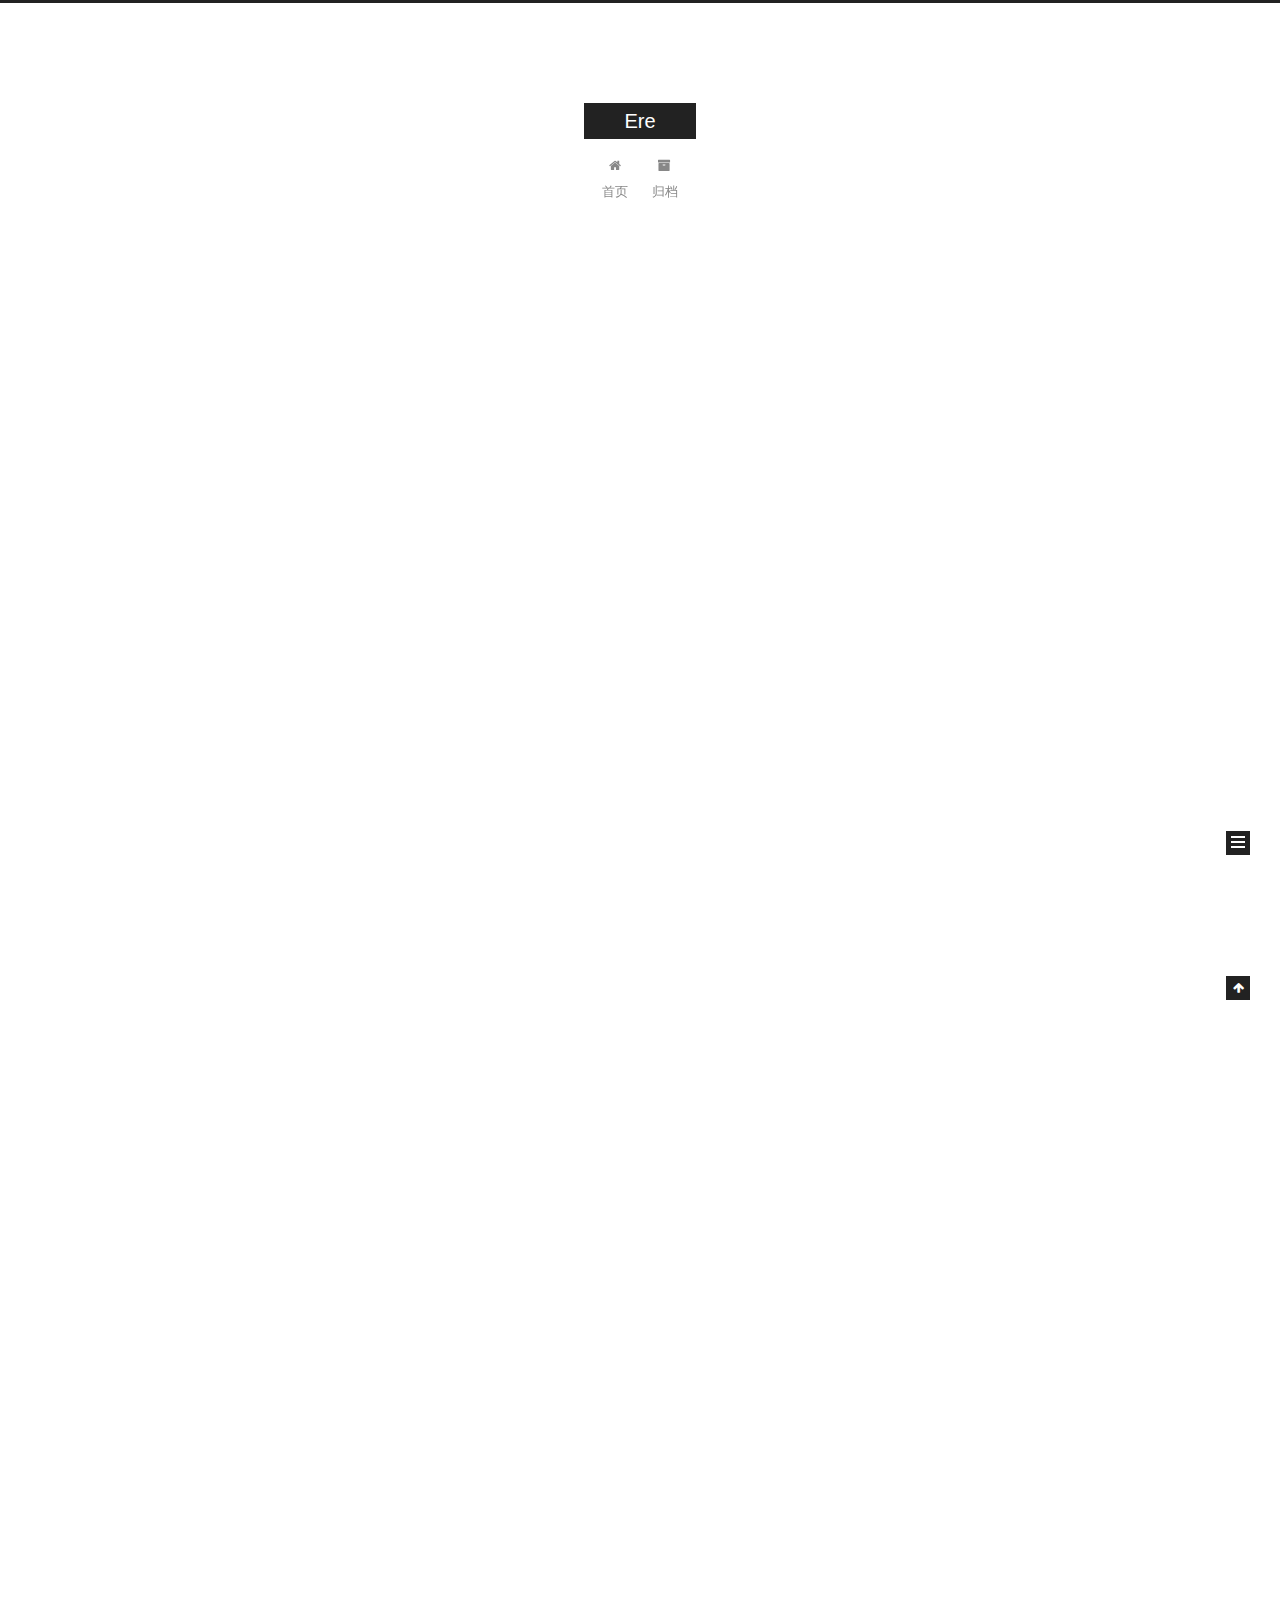
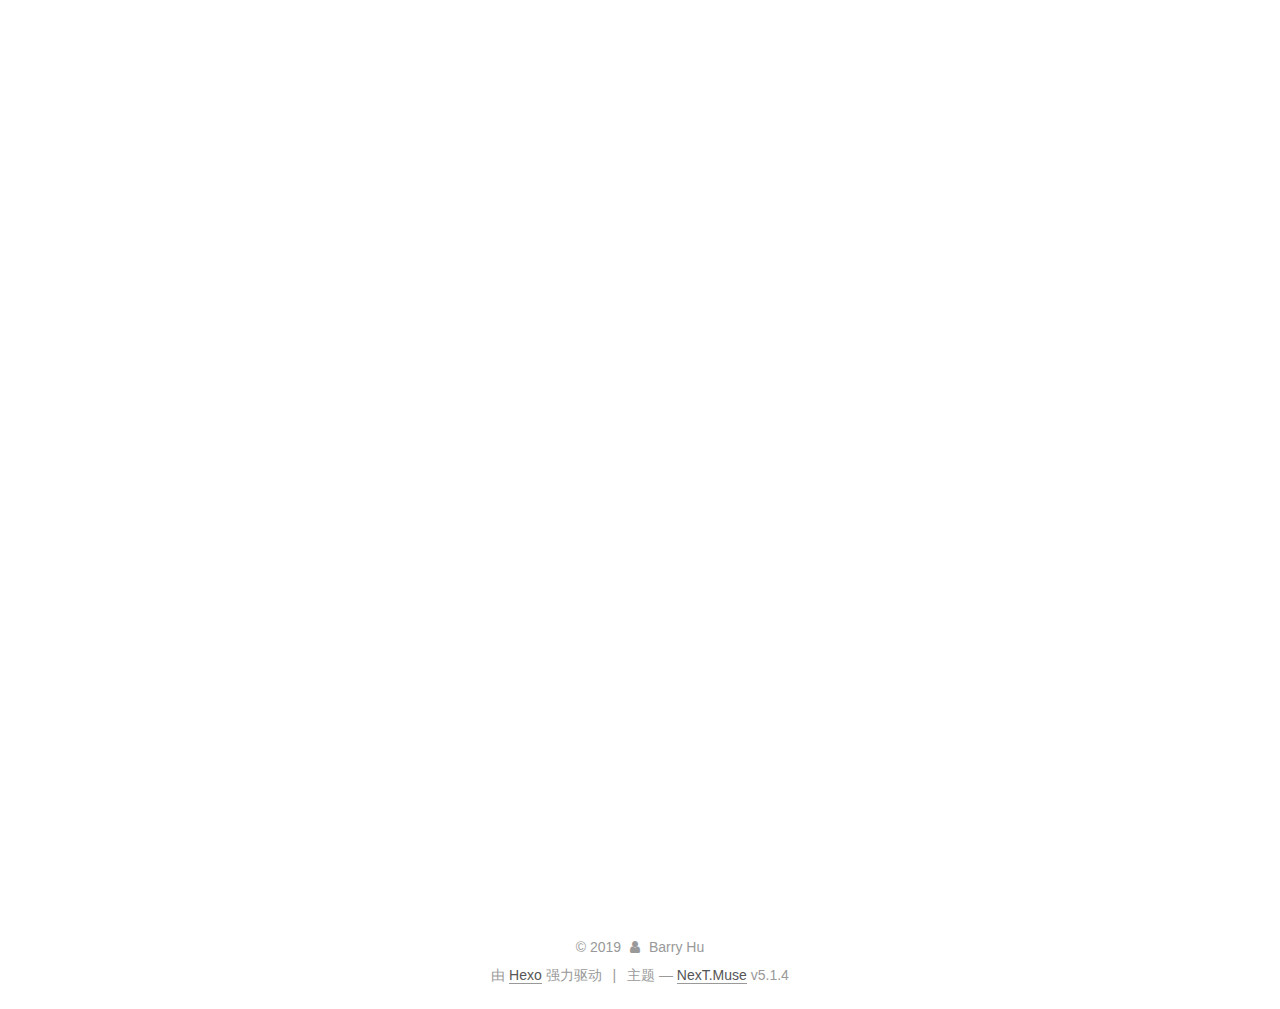
==== index.html @ e0286303 "Site updated: 2019-08-03 18:31:35" ====
<!DOCTYPE html>



  


<html class="theme-next muse use-motion" lang="zh-Hans">
<head><meta name="generator" content="Hexo 3.9.0">
  <meta charset="UTF-8">
<meta http-equiv="X-UA-Compatible" content="IE=edge">
<meta name="viewport" content="width=device-width, initial-scale=1, maximum-scale=1">
<meta name="theme-color" content="#222">









<meta http-equiv="Cache-Control" content="no-transform">
<meta http-equiv="Cache-Control" content="no-siteapp">
















  
  
  <link href="/lib/fancybox/source/jquery.fancybox.css?v=2.1.5" rel="stylesheet" type="text/css">







<link href="/lib/font-awesome/css/font-awesome.min.css?v=4.6.2" rel="stylesheet" type="text/css">

<link href="/css/main.css?v=5.1.4" rel="stylesheet" type="text/css">


  <link rel="apple-touch-icon" sizes="180x180" href="/images/apple-touch-icon-next.png?v=5.1.4">


  <link rel="icon" type="image/png" sizes="32x32" href="/images/favicon-32x32-next.png?v=5.1.4">


  <link rel="icon" type="image/png" sizes="16x16" href="/images/favicon-16x16-next.png?v=5.1.4">


  <link rel="mask-icon" href="/images/logo.svg?v=5.1.4" color="#222">





  <meta name="keywords" content="Hexo, NexT">










<meta property="og:type" content="website">
<meta property="og:title" content="Ere">
<meta property="og:url" content="http://yoursite.com/index.html">
<meta property="og:site_name" content="Ere">
<meta property="og:locale" content="zh-Hans">
<meta name="twitter:card" content="summary">
<meta name="twitter:title" content="Ere">



<script type="text/javascript" id="hexo.configurations">
  var NexT = window.NexT || {};
  var CONFIG = {
    root: '/',
    scheme: 'Muse',
    version: '5.1.4',
    sidebar: {"position":"left","display":"post","offset":12,"b2t":false,"scrollpercent":false,"onmobile":false},
    fancybox: true,
    tabs: true,
    motion: {"enable":true,"async":false,"transition":{"post_block":"fadeIn","post_header":"slideDownIn","post_body":"slideDownIn","coll_header":"slideLeftIn","sidebar":"slideUpIn"}},
    duoshuo: {
      userId: '0',
      author: '博主'
    },
    algolia: {
      applicationID: '',
      apiKey: '',
      indexName: '',
      hits: {"per_page":10},
      labels: {"input_placeholder":"Search for Posts","hits_empty":"We didn't find any results for the search: ${query}","hits_stats":"${hits} results found in ${time} ms"}
    }
  };
</script>



  <link rel="canonical" href="http://yoursite.com/">





  <title>Ere</title>
  








</head>

<body itemscope itemtype="http://schema.org/WebPage" lang="zh-Hans">

  
  
    
  

  <div class="container sidebar-position-left 
  page-home">
    <div class="headband"></div>

    <header id="header" class="header" itemscope itemtype="http://schema.org/WPHeader">
      <div class="header-inner"><div class="site-brand-wrapper">
  <div class="site-meta ">
    

    <div class="custom-logo-site-title">
      <a href="/" class="brand" rel="start">
        <span class="logo-line-before"><i></i></span>
        <span class="site-title">Ere</span>
        <span class="logo-line-after"><i></i></span>
      </a>
    </div>
      
        <p class="site-subtitle"></p>
      
  </div>

  <div class="site-nav-toggle">
    <button>
      <span class="btn-bar"></span>
      <span class="btn-bar"></span>
      <span class="btn-bar"></span>
    </button>
  </div>
</div>

<nav class="site-nav">
  

  
    <ul id="menu" class="menu">
      
        
        <li class="menu-item menu-item-home">
          <a href="/" rel="section">
            
              <i class="menu-item-icon fa fa-fw fa-home"></i> <br>
            
            首页
          </a>
        </li>
      
        
        <li class="menu-item menu-item-archives">
          <a href="/archives/" rel="section">
            
              <i class="menu-item-icon fa fa-fw fa-archive"></i> <br>
            
            归档
          </a>
        </li>
      

      
    </ul>
  

  
</nav>



 </div>
    </header>

    <main id="main" class="main">
      <div class="main-inner">
        <div class="content-wrap">
          <div id="content" class="content">
            
  <section id="posts" class="posts-expand">
    
      

  

  
  
  

  <article class="post post-type-normal" itemscope itemtype="http://schema.org/Article">
  
  
  
  <div class="post-block">
    <link itemprop="mainEntityOfPage" href="http://yoursite.com/2019/08/03/hello-world/">

    <span hidden itemprop="author" itemscope itemtype="http://schema.org/Person">
      <meta itemprop="name" content="Barry Hu">
      <meta itemprop="description" content>
      <meta itemprop="image" content="/images/avatar.gif">
    </span>

    <span hidden itemprop="publisher" itemscope itemtype="http://schema.org/Organization">
      <meta itemprop="name" content="Ere">
    </span>

    
      <header class="post-header">

        
        
          <h1 class="post-title" itemprop="name headline">
                
                <a class="post-title-link" href="/2019/08/03/hello-world/" itemprop="url">Hello World</a></h1>
        

        <div class="post-meta">
          <span class="post-time">
            
              <span class="post-meta-item-icon">
                <i class="fa fa-calendar-o"></i>
              </span>
              
                <span class="post-meta-item-text">发表于</span>
              
              <time title="创建于" itemprop="dateCreated datePublished" datetime="2019-08-03T15:18:58+08:00">
                2019-08-03
              </time>
            

            

            
          </span>

          

          
            
          

          
          

          

          

          

        </div>
      </header>
    

    
    
    
    <div class="post-body" itemprop="articleBody">

      
      

      
        
          
            <p>起因是我在上操作系统实验课的时候遇到一些问题疑惑了好久，最后在一个学长的个人博客中得到了启发，所以想把各种各样的事情写进博客中，一来是为了方便后人，二来也是为自己以后留一个存档，万一哪天要用到呢。</p>
<p>由于各种各样的原因，我把我准备搭建博客的计划鸽了好久，也算是从零开始的计划吧，那就从部署博客开始写起吧。</p>
<h2 id="安装该安装的"><a href="#安装该安装的" class="headerlink" title="安装该安装的"></a>安装该安装的</h2><p>首先我使用的是hexo框架，而在hexo官网上写着，首先需要安装git和nodejs，反正照着安装就是了。</p>
<h3 id="Git"><a href="#Git" class="headerlink" title="Git"></a>Git</h3><p>每一个git使用者都绕不开的软件<a href="https://git-scm.com/" target="_blank" rel="noopener">git</a></p>
<p>只后就是一路next，完成后打开git。在这之后是绑定我们本地仓库和github之间的联系。这里输入你github上的email账号</p>
<figure class="highlight bash"><table><tr><td class="gutter"><pre><span class="line">1</span><br></pre></td><td class="code"><pre><span class="line">$ ssh-keygen-t rsa-C <span class="string">"XXXXXX@youremail.com"</span></span><br></pre></td></tr></table></figure>

<p>没有报错成功创建之后就可以进入下一步了</p>
<p>一般情况下.ssh文件夹创建在C/User/username 中，打开.ssh文件夹，找到id_rsa文件，可能有两个，找到格式如下的</p>
<p>ssh-rsa</p>
<p>AAAAB3NzaC1yc2EAAAADAQABAAABAQDIskXqZF3SSFtACK6zoNGJabikTBC3kig6+4j4dCq1tswhA9YkuJCi0WpRmGYWBQ67dyT2or7RedFZlULLZN3nL6AWlo5V2jRXw4WQxCon2rU1p122wmiTzqYOfsykjwullWV4bYcZU4n77A4/9WwlSqZCpEbcdwV8IMkvwfJUInSWqTvmYMcKTWu8yad5DZ2v7LBWfgsL/Tfx7aEB8UjDNJ6SPw30Yijy+62YrftYGgbuwoiL9hDNGO2LfjgOkglHTBJaZe31uQLLWc5uCzd+7Dgh7RaKMmeuz2Uv7yqm/IEU9jH8cPMR9YRPIhmzg38G2s9ILn27QqW9j1hrFY1V <a href="mailto:15229020556@163.com" target="_blank" rel="noopener">15229020556@163.com</a></p>
<p>有了密钥之后登陆github网站。在个人设置中找到SSH and GPG keys</p>
<p><img src="/2019/08/03/hello-world/QQ%E6%88%AA%E5%9B%BE20190803163528.png" alt="QQ截图20190803163528"></p>
<p>此处新建new key，名字随意，内容为刚刚.ssh文件夹内其中的内容</p>
<p><img src="/2019/08/03/hello-world/QQ%E6%88%AA%E5%9B%BE20190803163644.png" alt="QQ截图20190803163644"></p>
<p>之后尝试是否绑定成功</p>
<figure class="highlight plain"><table><tr><td class="gutter"><pre><span class="line">1</span><br></pre></td><td class="code"><pre><span class="line">$ ssh -T github@github.com</span><br></pre></td></tr></table></figure>

<p>若内容出现You’ve successfuilly authticated,but Github does not provide shell accedd，则表示已经成功,接下来设置一些其他的信息</p>
<figure class="highlight plain"><table><tr><td class="gutter"><pre><span class="line">1</span><br><span class="line">2</span><br></pre></td><td class="code"><pre><span class="line">$ git config --global user.name &quot;yourname&quot;</span><br><span class="line">$ git config --global user.emal &quot;youremail&quot;</span><br></pre></td></tr></table></figure>

<p>git部分就到此为止了</p>
<h3 id="Nodejs"><a href="#Nodejs" class="headerlink" title="Nodejs"></a>Nodejs</h3><p>老样子，一键下载，这里最好是在Nodejs中文网下载，在官网下载速度比较慢。<a href="http://nodejs.cn/" target="_blank" rel="noopener">Nodejs</a></p>
<h3 id="Hexo"><a href="#Hexo" class="headerlink" title="Hexo"></a>Hexo</h3><p>官方网站在<a href="https://hexo.io/zh-cn/" target="_blank" rel="noopener">这里</a>，你也可以去了解一下你想要了解的信息。还是先下载。</p>
<figure class="highlight bash"><table><tr><td class="gutter"><pre><span class="line">1</span><br></pre></td><td class="code"><pre><span class="line">$ npm install hexo -g</span><br></pre></td></tr></table></figure>

<p>正常安装完就行</p>
<h2 id="Hexo部署"><a href="#Hexo部署" class="headerlink" title="Hexo部署"></a>Hexo部署</h2><p>首先找到一个你想要在本地部署的文件夹，例如D/blog，在控制台转到此目录，初始化博客</p>
<figure class="highlight plain"><table><tr><td class="gutter"><pre><span class="line">1</span><br></pre></td><td class="code"><pre><span class="line">$ hexo init</span><br></pre></td></tr></table></figure>

<p>之后就能开始使用了</p>
<figure class="highlight plain"><table><tr><td class="gutter"><pre><span class="line">1</span><br><span class="line">2</span><br></pre></td><td class="code"><pre><span class="line">$ hexo g # 生成</span><br><span class="line">$ hexo s # 启动服务</span><br></pre></td></tr></table></figure>

<p>一般情况在，此时在<a href="https://localhost:4000就能看到你博客的内容了。" target="_blank" rel="noopener">https://localhost:4000就能看到你博客的内容了。</a></p>
<p>之后需要将它部署到github上，在github上新建仓库，并找到ssh</p>
<p><img src="/2019/08/03/hello-world/QQ%E6%88%AA%E5%9B%BE20190803165729.png" alt="QQ截图20190803165729"></p>
<p>再找到根目录中的_config.yml中的deploy部分</p>
<figure class="highlight plain"><table><tr><td class="gutter"><pre><span class="line">1</span><br><span class="line">2</span><br><span class="line">3</span><br><span class="line">4</span><br></pre></td><td class="code"><pre><span class="line">deploy:</span><br><span class="line">  type: git</span><br><span class="line">  repository: git@github.com:NuRong-Ere/NuRong-Ere.github.io.git</span><br><span class="line">  branch: master</span><br></pre></td></tr></table></figure>

<p>最后部署</p>
<figure class="highlight plain"><table><tr><td class="gutter"><pre><span class="line">1</span><br></pre></td><td class="code"><pre><span class="line">hexo d</span><br></pre></td></tr></table></figure>

<h2 id="常见Hexo命令"><a href="#常见Hexo命令" class="headerlink" title="常见Hexo命令"></a>常见Hexo命令</h2><figure class="highlight plain"><table><tr><td class="gutter"><pre><span class="line">1</span><br><span class="line">2</span><br><span class="line">3</span><br><span class="line">4</span><br><span class="line">5</span><br><span class="line">6</span><br><span class="line">7</span><br><span class="line">8</span><br><span class="line">9</span><br><span class="line">10</span><br></pre></td><td class="code"><pre><span class="line">hexo new &quot;postName&quot; #新建文章</span><br><span class="line">hexo new page &quot;pageName&quot; #新建页面</span><br><span class="line">hexo generate #生成静态页面至public目录</span><br><span class="line">hexo server #开启预览访问端口（默认端口4000，&apos;ctrl + c&apos;关闭server）</span><br><span class="line">hexo deploy #部署到GitHub</span><br><span class="line">hexo help  # 查看帮助</span><br><span class="line">hexo version  #查看Hexo的版本</span><br><span class="line"></span><br><span class="line">hexo s -g #生成并本地预览</span><br><span class="line">hexo d -g #生成并上传</span><br></pre></td></tr></table></figure>


          
        
      
    </div>
    
    
    

    

    

    

    <footer class="post-footer">
      

      

      

      
      
        <div class="post-eof"></div>
      
    </footer>
  </div>
  
  
  
  </article>


    
  </section>

  


          </div>
          


          

        </div>
        
          
  
  <div class="sidebar-toggle">
    <div class="sidebar-toggle-line-wrap">
      <span class="sidebar-toggle-line sidebar-toggle-line-first"></span>
      <span class="sidebar-toggle-line sidebar-toggle-line-middle"></span>
      <span class="sidebar-toggle-line sidebar-toggle-line-last"></span>
    </div>
  </div>

  <aside id="sidebar" class="sidebar">
    
    <div class="sidebar-inner">

      

      

      <section class="site-overview-wrap sidebar-panel sidebar-panel-active">
        <div class="site-overview">
          <div class="site-author motion-element" itemprop="author" itemscope itemtype="http://schema.org/Person">
            
              <p class="site-author-name" itemprop="name">Barry Hu</p>
              <p class="site-description motion-element" itemprop="description"></p>
          </div>

          <nav class="site-state motion-element">

            
              <div class="site-state-item site-state-posts">
              
                <a href="/archives/">
              
                  <span class="site-state-item-count">1</span>
                  <span class="site-state-item-name">日志</span>
                </a>
              </div>
            

            

            

          </nav>

          

          

          
          

          
          

          

        </div>
      </section>

      

      

    </div>
  </aside>


        
      </div>
    </main>

    <footer id="footer" class="footer">
      <div class="footer-inner">
        <div class="copyright">&copy; <span itemprop="copyrightYear">2019</span>
  <span class="with-love">
    <i class="fa fa-user"></i>
  </span>
  <span class="author" itemprop="copyrightHolder">Barry Hu</span>

  
</div>


  <div class="powered-by">由 <a class="theme-link" target="_blank" href="https://hexo.io">Hexo</a> 强力驱动</div>



  <span class="post-meta-divider">|</span>



  <div class="theme-info">主题 &mdash; <a class="theme-link" target="_blank" href="https://github.com/iissnan/hexo-theme-next">NexT.Muse</a> v5.1.4</div>




        







        
      </div>
    </footer>

    
      <div class="back-to-top">
        <i class="fa fa-arrow-up"></i>
        
      </div>
    

    

  </div>

  

<script type="text/javascript">
  if (Object.prototype.toString.call(window.Promise) !== '[object Function]') {
    window.Promise = null;
  }
</script>









  












  
  
    <script type="text/javascript" src="/lib/jquery/index.js?v=2.1.3"></script>
  

  
  
    <script type="text/javascript" src="/lib/fastclick/lib/fastclick.min.js?v=1.0.6"></script>
  

  
  
    <script type="text/javascript" src="/lib/jquery_lazyload/jquery.lazyload.js?v=1.9.7"></script>
  

  
  
    <script type="text/javascript" src="/lib/velocity/velocity.min.js?v=1.2.1"></script>
  

  
  
    <script type="text/javascript" src="/lib/velocity/velocity.ui.min.js?v=1.2.1"></script>
  

  
  
    <script type="text/javascript" src="/lib/fancybox/source/jquery.fancybox.pack.js?v=2.1.5"></script>
  


  


  <script type="text/javascript" src="/js/src/utils.js?v=5.1.4"></script>

  <script type="text/javascript" src="/js/src/motion.js?v=5.1.4"></script>



  
  

  

  


  <script type="text/javascript" src="/js/src/bootstrap.js?v=5.1.4"></script>



  


  




	





  





  












  





  

  

  

  
  

  

  

  

</body>
</html>
---- css/main.css ----
/* normalize.css v3.0.2 | MIT License | git.io/normalize */
html {
  font-family: sans-serif; /* 1 */
  -ms-text-size-adjust: 100%; /* 2 */
  -webkit-text-size-adjust: 100%; /* 2 */
}
body {
  margin: 0;
}
article,
aside,
details,
figcaption,
figure,
footer,
header,
hgroup,
main,
menu,
nav,
section,
summary {
  display: block;
}
audio,
canvas,
progress,
video {
  display: inline-block; /* 1 */
  vertical-align: baseline; /* 2 */
}
audio:not([controls]) {
  display: none;
  height: 0;
}
[hidden],
template {
  display: none;
}
a {
  background-color: transparent;
}
a:active,
a:hover {
  outline: 0;
}
abbr[title] {
  border-bottom: 1px dotted;
}
b,
strong {
  font-weight: bold;
}
dfn {
  font-style: italic;
}
h1 {
  font-size: 2em;
  margin: 0.67em 0;
}
mark {
  background: #ff0;
  color: #000;
}
small {
  font-size: 80%;
}
sub,
sup {
  font-size: 75%;
  line-height: 0;
  position: relative;
  vertical-align: baseline;
}
sup {
  top: -0.5em;
}
sub {
  bottom: -0.25em;
}
img {
  border: 0;
}
svg:not(:root) {
  overflow: hidden;
}
figure {
  margin: 1em 40px;
}
hr {
  -moz-box-sizing: content-box;
  box-sizing: content-box;
  height: 0;
}
pre {
  overflow: auto;
}
code,
kbd,
pre,
samp {
  font-family: monospace, monospace;
  font-size: 1em;
}
button,
input,
optgroup,
select,
textarea {
  color: inherit; /* 1 */
  font: inherit; /* 2 */
  margin: 0; /* 3 */
}
button {
  overflow: visible;
}
button,
select {
  text-transform: none;
}
button,
html input[type="button"],
input[type="reset"],
input[type="submit"] {
  -webkit-appearance: button; /* 2 */
  cursor: pointer; /* 3 */
}
button[disabled],
html input[disabled] {
  cursor: default;
}
button::-moz-focus-inner,
input::-moz-focus-inner {
  border: 0;
  padding: 0;
}
input {
  line-height: normal;
}
input[type="checkbox"],
input[type="radio"] {
  box-sizing: border-box; /* 1 */
  padding: 0; /* 2 */
}
input[type="number"]::-webkit-inner-spin-button,
input[type="number"]::-webkit-outer-spin-button {
  height: auto;
}
input[type="search"] {
  -webkit-appearance: textfield; /* 1 */
  -moz-box-sizing: content-box;
  -webkit-box-sizing: content-box; /* 2 */
  box-sizing: content-box;
}
input[type="search"]::-webkit-search-cancel-button,
input[type="search"]::-webkit-search-decoration {
  -webkit-appearance: none;
}
fieldset {
  border: 1px solid #c0c0c0;
  margin: 0 2px;
  padding: 0.35em 0.625em 0.75em;
}
legend {
  border: 0; /* 1 */
  padding: 0; /* 2 */
}
textarea {
  overflow: auto;
}
optgroup {
  font-weight: bold;
}
table {
  border-collapse: collapse;
  border-spacing: 0;
}
td,
th {
  padding: 0;
}
::selection {
  background: #262a30;
  color: #fff;
}
body {
  position: relative;
  font-family: 'Lato', "PingFang SC", "Microsoft YaHei", sans-serif;
  font-size: 14px;
  line-height: 2;
  color: #555;
  background: #fff;
}
@media (max-width: 767px) {
  body {
    padding-right: 0 !important;
  }
}
@media (min-width: 768px) and (max-width: 991px) {
  body {
    padding-right: 0 !important;
  }
}
@media (min-width: 1600px) {
  body {
    font-size: 16px;
  }
}
h1,
h2,
h3,
h4,
h5,
h6 {
  margin: 0;
  padding: 0;
  font-weight: bold;
  line-height: 1.5;
  font-family: 'Lato', "PingFang SC", "Microsoft YaHei", sans-serif;
}
h2,
h3,
h4,
h5,
h6 {
  margin: 20px 0 15px;
}
h1 {
  font-size: 22px;
}
@media (max-width: 767px) {
  h1 {
    font-size: 18px;
  }
}
h2 {
  font-size: 20px;
}
@media (max-width: 767px) {
  h2 {
    font-size: 16px;
  }
}
h3 {
  font-size: 18px;
}
@media (max-width: 767px) {
  h3 {
    font-size: 14px;
  }
}
h4 {
  font-size: 16px;
}
@media (max-width: 767px) {
  h4 {
    font-size: 12px;
  }
}
h5 {
  font-size: 14px;
}
@media (max-width: 767px) {
  h5 {
    font-size: 10px;
  }
}
h6 {
  font-size: 12px;
}
@media (max-width: 767px) {
  h6 {
    font-size: 8px;
  }
}
p {
  margin: 0 0 20px 0;
}
a {
  color: #555;
  text-decoration: none;
  outline: none;
  border-bottom: 1px solid #999;
  word-wrap: break-word;
}
a:hover {
  color: #222;
  border-bottom-color: #222;
}
blockquote {
  margin: 0;
  padding: 0;
}
img {
  display: block;
  margin: auto;
  max-width: 100%;
  height: auto;
}
hr {
  margin: 40px 0;
  height: 3px;
  border: none;
  background-color: #ddd;
  background-image: repeating-linear-gradient(-45deg, #fff, #fff 4px, transparent 4px, transparent 8px);
}
blockquote {
  padding: 0 15px;
  color: #666;
  border-left: 4px solid #ddd;
}
blockquote cite::before {
  content: "-";
  padding: 0 5px;
}
dt {
  font-weight: 700;
}
dd {
  margin: 0;
  padding: 0;
}
kbd {
  border: 1px solid #ccc;
  border-radius: 0.2em;
  box-shadow: 0.1em 0.1em 0.2em rgba(0,0,0,0.1);
  background-color: #f9f9f9;
  font-family: inherit;
  background-image: -webkit-linear-gradient(top, #eee, #fff, #eee);
  padding: 0.1em 0.3em;
  white-space: nowrap;
}
.text-left {
  text-align: left;
}
.text-center {
  text-align: center;
}
.text-right {
  text-align: right;
}
.text-justify {
  text-align: justify;
}
.text-nowrap {
  white-space: nowrap;
}
.text-lowercase {
  text-transform: lowercase;
}
.text-uppercase {
  text-transform: uppercase;
}
.text-capitalize {
  text-transform: capitalize;
}
.center-block {
  display: block;
  margin-left: auto;
  margin-right: auto;
}
.clearfix:before,
.clearfix:after {
  content: " ";
  display: table;
}
.clearfix:after {
  clear: both;
}
.pullquote {
  width: 45%;
}
.pullquote.left {
  float: left;
  margin-left: 5px;
  margin-right: 10px;
}
.pullquote.right {
  float: right;
  margin-left: 10px;
  margin-right: 5px;
}
.affix.affix.affix {
  position: fixed;
}
.translation {
  margin-top: -20px;
  font-size: 14px;
  color: #999;
}
.scrollbar-measure {
  width: 100px;
  height: 100px;
  overflow: scroll;
  position: absolute;
  top: -9999px;
}
.use-motion .motion-element {
  opacity: 0;
}
table {
  margin: 20px 0;
  width: 100%;
  border-collapse: collapse;
  border-spacing: 0;
  border: 1px solid #ddd;
  font-size: 14px;
  table-layout: fixed;
  word-wrap: break-all;
}
table>tbody>tr:nth-of-type(odd) {
  background-color: #f9f9f9;
}
table>tbody>tr:hover {
  background-color: #f5f5f5;
}
caption,
th,
td {
  padding: 8px;
  text-align: left;
  vertical-align: middle;
  font-weight: normal;
}
th,
td {
  border-bottom: 3px solid #ddd;
  border-right: 1px solid #eee;
}
th {
  padding-bottom: 10px;
  font-weight: 700;
}
td {
  border-bottom-width: 1px;
}
html,
body {
  height: 100%;
}
.container {
  position: relative;
  min-height: 100%;
}
.header-inner {
  margin: 0 auto;
  padding: 100px 0 70px;
  width: 700px;
}
@media (min-width: 1600px) {
  .container .header-inner {
    width: 900px;
  }
}
.main {
  padding-bottom: 150px;
}
.main-inner {
  margin: 0 auto;
  width: 700px;
}
@media (min-width: 1600px) {
  .container .main-inner {
    width: 900px;
  }
}
.footer {
  position: absolute;
  left: 0;
  bottom: 0;
  width: 100%;
  min-height: 50px;
}
.footer-inner {
  box-sizing: border-box;
  margin: 20px auto;
  width: 700px;
}
@media (min-width: 1600px) {
  .container .footer-inner {
    width: 900px;
  }
}
pre,
.highlight {
  overflow: auto;
  margin: 20px 0;
  padding: 0;
  font-size: 13px;
  color: #4d4d4c;
  background: #f7f7f7;
  line-height: 1.6;
}
pre,
code {
  font-family: consolas, Menlo, "PingFang SC", "Microsoft YaHei", monospace;
}
code {
  padding: 2px 4px;
  word-wrap: break-word;
  color: #555;
  background: #eee;
  border-radius: 3px;
  font-size: 13px;
}
pre {
  padding: 10px;
}
pre code {
  padding: 0;
  color: #4d4d4c;
  background: none;
  text-shadow: none;
}
.highlight {
  border-radius: 1px;
}
.highlight pre {
  border: none;
  margin: 0;
  padding: 10px 0;
}
.highlight table {
  margin: 0;
  width: auto;
  border: none;
}
.highlight td {
  border: none;
  padding: 0;
}
.highlight figcaption {
  font-size: 1em;
  color: #4d4d4c;
  line-height: 1em;
  margin-bottom: 1em;
}
.highlight figcaption:before,
.highlight figcaption:after {
  content: " ";
  display: table;
}
.highlight figcaption:after {
  clear: both;
}
.highlight figcaption a {
  float: right;
  color: #4d4d4c;
}
.highlight figcaption a:hover {
  border-bottom-color: #4d4d4c;
}
.highlight .gutter pre {
  padding-left: 10px;
  padding-right: 10px;
  color: #869194;
  text-align: right;
  background-color: #eff2f3;
}
.highlight .code pre {
  width: 100%;
  padding-left: 10px;
  padding-right: 10px;
  background-color: #f7f7f7;
}
.highlight .line {
  height: 20px;
}
.gutter {
  -webkit-user-select: none;
  -moz-user-select: none;
  -ms-user-select: none;
  user-select: none;
}
.gist table {
  width: auto;
}
.gist table td {
  border: none;
}
pre .deletion {
  background: #fdd;
}
pre .addition {
  background: #dfd;
}
pre .meta {
  color: #8959a8;
}
pre .comment {
  color: #8e908c;
}
pre .variable,
pre .attribute,
pre .tag,
pre .regexp,
pre .ruby .constant,
pre .xml .tag .title,
pre .xml .pi,
pre .xml .doctype,
pre .html .doctype,
pre .css .id,
pre .css .class,
pre .css .pseudo {
  color: #c82829;
}
pre .number,
pre .preprocessor,
pre .built_in,
pre .literal,
pre .params,
pre .constant,
pre .command {
  color: #f5871f;
}
pre .ruby .class .title,
pre .css .rules .attribute,
pre .string,
pre .value,
pre .inheritance,
pre .header,
pre .ruby .symbol,
pre .xml .cdata,
pre .special,
pre .number,
pre .formula {
  color: #718c00;
}
pre .title,
pre .css .hexcolor {
  color: #3e999f;
}
pre .function,
pre .python .decorator,
pre .python .title,
pre .ruby .function .title,
pre .ruby .title .keyword,
pre .perl .sub,
pre .javascript .title,
pre .coffeescript .title {
  color: #4271ae;
}
pre .keyword,
pre .javascript .function {
  color: #8959a8;
}
.full-image.full-image.full-image.full-image {
  border: none;
  max-width: 100%;
  width: auto;
  margin: 20px auto 25px;
}
@media (min-width: 992px) {
  .full-image.full-image.full-image.full-image {
    max-width: none;
    width: 110%;
    margin: 25px -5%;
  }
}
.blockquote-center,
.page-home .post-type-quote blockquote,
.page-post-detail .post-type-quote blockquote {
  position: relative;
  margin: 40px 0;
  padding: 0;
  border-left: none;
  text-align: center;
}
.blockquote-center::before,
.page-home .post-type-quote blockquote::before,
.page-post-detail .post-type-quote blockquote::before,
.blockquote-center::after,
.page-home .post-type-quote blockquote::after,
.page-post-detail .post-type-quote blockquote::after {
  position: absolute;
  content: ' ';
  display: block;
  width: 100%;
  height: 24px;
  opacity: 0.2;
  background-repeat: no-repeat;
  background-position: 0 -6px;
  background-size: 22px 22px;
}
.blockquote-center::before,
.page-home .post-type-quote blockquote::before,
.page-post-detail .post-type-quote blockquote::before {
  top: -20px;
  background-image: url("../images/quote-l.svg");
  border-top: 1px solid #ccc;
}
.blockquote-center::after,
.page-home .post-type-quote blockquote::after,
.page-post-detail .post-type-quote blockquote::after {
  bottom: -20px;
  background-image: url("../images/quote-r.svg");
  border-bottom: 1px solid #ccc;
  background-position: 100% 8px;
}
.blockquote-center p,
.page-home .post-type-quote blockquote p,
.page-post-detail .post-type-quote blockquote p,
.blockquote-center div,
.page-home .post-type-quote blockquote div,
.page-post-detail .post-type-quote blockquote div {
  text-align: center;
}
.post .post-body .group-picture img {
  box-sizing: border-box;
  padding: 0 3px;
  border: none;
}
.post .group-picture-row {
  overflow: hidden;
  margin-top: 6px;
}
.post .group-picture-row:first-child {
  margin-top: 0;
}
.post .group-picture-column {
  float: left;
}
.page-post-detail .post-body .group-picture-column {
  float: none;
  margin-top: 10px;
  width: auto !important;
}
.page-post-detail .post-body .group-picture-column img {
  margin: 0 auto;
}
.page-archive .group-picture-container {
  overflow: hidden;
}
.page-archive .group-picture-row {
  float: left;
}
.page-archive .group-picture-row:first-child {
  margin-top: 6px;
}
.page-archive .group-picture-column {
  max-width: 150px;
  max-height: 150px;
}
.post-body .note {
  position: relative;
  padding: 15px;
  margin-bottom: 20px;
  border: 1px solid #eee;
  border-left-width: 5px;
  border-radius: 3px;
}
.post-body .note h2,
.post-body .note h3,
.post-body .note h4,
.post-body .note h5,
.post-body .note h6 {
  margin-top: 0;
  margin-bottom: 0;
  border-bottom: initial;
  padding-top: 0 !important;
}
.post-body .note p:first-child,
.post-body .note ul:first-child,
.post-body .note ol:first-child,
.post-body .note table:first-child,
.post-body .note pre:first-child,
.post-body .note blockquote:first-child {
  margin-top: 0;
}
.post-body .note p:last-child,
.post-body .note ul:last-child,
.post-body .note ol:last-child,
.post-body .note table:last-child,
.post-body .note pre:last-child,
.post-body .note blockquote:last-child {
  margin-bottom: 0;
}
.post-body .note.default {
  border-left-color: #777;
}
.post-body .note.default h2,
.post-body .note.default h3,
.post-body .note.default h4,
.post-body .note.default h5,
.post-body .note.default h6 {
  color: #777;
}
.post-body .note.primary {
  border-left-color: #6f42c1;
}
.post-body .note.primary h2,
.post-body .note.primary h3,
.post-body .note.primary h4,
.post-body .note.primary h5,
.post-body .note.primary h6 {
  color: #6f42c1;
}
.post-body .note.info {
  border-left-color: #428bca;
}
.post-body .note.info h2,
.post-body .note.info h3,
.post-body .note.info h4,
.post-body .note.info h5,
.post-body .note.info h6 {
  color: #428bca;
}
.post-body .note.success {
  border-left-color: #5cb85c;
}
.post-body .note.success h2,
.post-body .note.success h3,
.post-body .note.success h4,
.post-body .note.success h5,
.post-body .note.success h6 {
  color: #5cb85c;
}
.post-body .note.warning {
  border-left-color: #f0ad4e;
}
.post-body .note.warning h2,
.post-body .note.warning h3,
.post-body .note.warning h4,
.post-body .note.warning h5,
.post-body .note.warning h6 {
  color: #f0ad4e;
}
.post-body .note.danger {
  border-left-color: #d9534f;
}
.post-body .note.danger h2,
.post-body .note.danger h3,
.post-body .note.danger h4,
.post-body .note.danger h5,
.post-body .note.danger h6 {
  color: #d9534f;
}
.post-body .label {
  display: inline;
  padding: 0 2px;
  white-space: nowrap;
}
.post-body .label.default {
  background-color: #f0f0f0;
}
.post-body .label.primary {
  background-color: #efe6f7;
}
.post-body .label.info {
  background-color: #e5f2f8;
}
.post-body .label.success {
  background-color: #e7f4e9;
}
.post-body .label.warning {
  background-color: #fcf6e1;
}
.post-body .label.danger {
  background-color: #fae8eb;
}
.post-body .tabs {
  position: relative;
  display: block;
  margin-bottom: 20px;
  padding-top: 10px;
}
.post-body .tabs ul.nav-tabs {
  margin: 0;
  padding: 0;
  display: flex;
  margin-bottom: -1px;
}
@media (max-width: 413px) {
  .post-body .tabs ul.nav-tabs {
    display: block;
    margin-bottom: 5px;
  }
}
.post-body .tabs ul.nav-tabs li.tab {
  list-style-type: none !important;
  margin: 0 0.25em 0 0;
  border-top: 3px solid transparent;
  border-left: 1px solid transparent;
  border-right: 1px solid transparent;
}
@media (max-width: 413px) {
  .post-body .tabs ul.nav-tabs li.tab {
    margin: initial;
    border-top: 1px solid transparent;
    border-left: 3px solid transparent;
    border-right: 1px solid transparent;
    border-bottom: 1px solid transparent;
  }
}
.post-body .tabs ul.nav-tabs li.tab a {
  outline: 0;
  border-bottom: initial;
  display: block;
  line-height: 1.8em;
  padding: 0.25em 0.75em;
  transition-duration: 0.2s;
  transition-timing-function: ease-out;
  transition-delay: 0s;
}
.post-body .tabs ul.nav-tabs li.tab a i {
  width: 1.285714285714286em;
}
.post-body .tabs ul.nav-tabs li.tab.active {
  border-top: 3px solid #fc6423;
  border-left: 1px solid #ddd;
  border-right: 1px solid #ddd;
  background-color: #fff;
}
@media (max-width: 413px) {
  .post-body .tabs ul.nav-tabs li.tab.active {
    border-top: 1px solid #ddd;
    border-left: 3px solid #fc6423;
    border-right: 1px solid #ddd;
    border-bottom: 1px solid #ddd;
  }
}
.post-body .tabs ul.nav-tabs li.tab.active a {
  cursor: default;
  color: #555;
}
.post-body .tabs .tab-content {
  background-color: #fff;
}
.post-body .tabs .tab-content .tab-pane {
  border: 1px solid #ddd;
  padding: 20px 20px 0 20px;
}
.post-body .tabs .tab-content .tab-pane:not(.active) {
  display: none !important;
}
.post-body .tabs .tab-content .tab-pane.active {
  display: block !important;
}
.btn {
  display: inline-block;
  padding: 0 20px;
  font-size: 14px;
  color: #fff;
  background: #222;
  border: 2px solid #222;
  text-decoration: none;
  border-radius: 0;
  transition-property: background-color;
  transition-duration: 0.2s;
  transition-timing-function: ease-in-out;
  transition-delay: 0s;
  line-height: 2;
}
.btn:hover {
  border-color: #222;
  color: #222;
  background: #fff;
}
.btn +.btn {
  margin: 0 0 8px 8px;
}
.btn .fa-fw {
  width: 1.285714285714286em;
  text-align: left;
}
.btn-bar {
  display: block;
  width: 22px;
  height: 2px;
  background: #555;
  border-radius: 1px;
}
.btn-bar+.btn-bar {
  margin-top: 4px;
}
.pagination {
  margin: 120px 0 40px;
  text-align: center;
  border-top: 1px solid #eee;
}
.page-number-basic,
.pagination .prev,
.pagination .next,
.pagination .page-number,
.pagination .space {
  display: inline-block;
  position: relative;
  top: -1px;
  margin: 0 10px;
  padding: 0 11px;
}
@media (max-width: 767px) {
  .page-number-basic,
  .pagination .prev,
  .pagination .next,
  .pagination .page-number,
  .pagination .space {
    margin: 0 5px;
  }
}
.pagination .prev,
.pagination .next,
.pagination .page-number {
  border-bottom: 0;
  border-top: 1px solid #eee;
  transition-property: border-color;
  transition-duration: 0.2s;
  transition-timing-function: ease-in-out;
  transition-delay: 0s;
}
.pagination .prev:hover,
.pagination .next:hover,
.pagination .page-number:hover {
  border-top-color: #222;
}
.pagination .space {
  padding: 0;
  margin: 0;
}
.pagination .prev {
  margin-left: 0;
}
.pagination .next {
  margin-right: 0;
}
.pagination .page-number.current {
  color: #fff;
  background: #ccc;
  border-top-color: #ccc;
}
@media (max-width: 767px) {
  .pagination {
    border-top: none;
  }
  .pagination .prev,
  .pagination .next,
  .pagination .page-number {
    margin-bottom: 10px;
    border-top: 0;
    border-bottom: 1px solid #eee;
    padding: 0 10px;
  }
  .pagination .prev:hover,
  .pagination .next:hover,
  .pagination .page-number:hover {
    border-bottom-color: #222;
  }
}
.comments {
  margin: 60px 20px 0;
}
.tag-cloud {
  text-align: center;
}
.tag-cloud a {
  display: inline-block;
  margin: 10px;
}
.back-to-top {
  box-sizing: border-box;
  position: fixed;
  bottom: -100px;
  right: 30px;
  z-index: 1050;
  padding: 0 6px;
  width: 24px;
  background: #222;
  font-size: 12px;
  opacity: 1;
  color: #fff;
  cursor: pointer;
  text-align: center;
  -webkit-transform: translateZ(0);
  transition-property: bottom;
  transition-duration: 0.2s;
  transition-timing-function: ease-in-out;
  transition-delay: 0s;
}
@media (min-width: 768px) and (max-width: 991px) {
  .back-to-top {
    display: none !important;
  }
}
@media (max-width: 767px) {
  .back-to-top {
    display: none !important;
  }
}
.back-to-top.back-to-top-on {
  bottom: 19px;
}
.header {
  background: transparent;
}
.header-inner {
  position: relative;
}
.headband {
  height: 3px;
  background: #222;
}
.site-meta {
  margin: 0;
  text-align: center;
}
@media (max-width: 767px) {
  .site-meta {
    text-align: center;
  }
}
.brand {
  position: relative;
  display: inline-block;
  padding: 0 40px;
  color: #fff;
  background: #222;
  border-bottom: none;
}
.brand:hover {
  color: #fff;
}
.logo {
  display: inline-block;
  margin-right: 5px;
  line-height: 36px;
  vertical-align: top;
}
.site-title {
  display: inline-block;
  vertical-align: top;
  line-height: 36px;
  font-size: 20px;
  font-weight: normal;
  font-family: 'Lato', "PingFang SC", "Microsoft YaHei", sans-serif;
}
.site-subtitle {
  margin-top: 10px;
  font-size: 13px;
  color: #999;
}
.use-motion .brand {
  opacity: 0;
}
.use-motion .logo,
.use-motion .site-title,
.use-motion .site-subtitle {
  opacity: 0;
  position: relative;
  top: -10px;
}
.site-nav-toggle {
  display: none;
  position: absolute;
  top: 10px;
  left: 10px;
}
@media (max-width: 767px) {
  .site-nav-toggle {
    display: block;
  }
}
.site-nav-toggle button {
  margin-top: 2px;
  padding: 9px 10px;
  background: transparent;
  border: none;
}
@media (max-width: 767px) {
  .site-nav {
    display: none;
    margin: 0 -10px;
    padding: 0 10px;
    clear: both;
    border-top: 1px solid #ddd;
  }
}
@media (min-width: 768px) and (max-width: 991px) {
  .site-nav {
    display: block !important;
  }
}
@media (min-width: 992px) {
  .site-nav {
    display: block !important;
  }
}
.menu {
  margin-top: 20px;
  padding-left: 0;
  text-align: center;
}
.menu .menu-item {
  display: inline-block;
  margin: 0 10px;
  list-style: none;
}
@media screen and (max-width: 767px) {
  .menu .menu-item {
    margin-top: 10px;
  }
}
.menu .menu-item a {
  display: block;
  font-size: 13px;
  line-height: inherit;
  border-bottom: 1px solid transparent;
  transition-property: border-color;
  transition-duration: 0.2s;
  transition-timing-function: ease-in-out;
  transition-delay: 0s;
}
.menu .menu-item a:hover {
  border-bottom-color: #222;
}
.menu .menu-item .fa {
  margin-right: 5px;
}
.use-motion .menu-item {
  opacity: 0;
}
.post-body {
  font-family: 'Lato', "PingFang SC", "Microsoft YaHei", sans-serif;
}
@media (max-width: 767px) {
  .post-body {
    word-break: break-word;
  }
}
.post-body .fancybox img {
  display: block !important;
  margin: 0 auto;
  cursor: pointer;
  cursor: zoom-in;
  cursor: -webkit-zoom-in;
}
.post-body .image-caption,
.post-body .figure .caption {
  margin: -20px auto 15px;
  text-align: center;
  font-size: 14px;
  color: #999;
  font-weight: bold;
  line-height: 1;
}
.post-sticky-flag {
  display: inline-block;
  font-size: 16px;
  -ms-transform: rotate(30deg);
  -webkit-transform: rotate(30deg);
  -moz-transform: rotate(30deg);
  -ms-transform: rotate(30deg);
  -o-transform: rotate(30deg);
  transform: rotate(30deg);
}
.use-motion .post-block,
.use-motion .pagination,
.use-motion .comments {
  opacity: 0;
}
.use-motion .post-header {
  opacity: 0;
}
.use-motion .post-body {
  opacity: 0;
}
.use-motion .collection-title {
  opacity: 0;
}
.posts-expand {
  padding-top: 40px;
}
@media (max-width: 767px) {
  .posts-expand {
    margin: 0 20px;
  }
  .post-body pre .gutter pre {
    padding-right: 10px;
  }
  .post-body .highlight {
    margin-left: 0px;
    margin-right: 0px;
    padding: 0;
  }
  .post-body .highlight .gutter pre {
    padding-right: 10px;
  }
}
@media (min-width: 992px) {
  .posts-expand .post-body {
    text-align: justify;
  }
}
.posts-expand .post-body h2,
.posts-expand .post-body h3,
.posts-expand .post-body h4,
.posts-expand .post-body h5,
.posts-expand .post-body h6 {
  padding-top: 10px;
}
.posts-expand .post-body h2 .header-anchor,
.posts-expand .post-body h3 .header-anchor,
.posts-expand .post-body h4 .header-anchor,
.posts-expand .post-body h5 .header-anchor,
.posts-expand .post-body h6 .header-anchor {
  float: right;
  margin-left: 10px;
  color: #ccc;
  border-bottom-style: none;
  visibility: hidden;
}
.posts-expand .post-body h2 .header-anchor:hover,
.posts-expand .post-body h3 .header-anchor:hover,
.posts-expand .post-body h4 .header-anchor:hover,
.posts-expand .post-body h5 .header-anchor:hover,
.posts-expand .post-body h6 .header-anchor:hover {
  color: inherit;
}
.posts-expand .post-body h2:hover .header-anchor,
.posts-expand .post-body h3:hover .header-anchor,
.posts-expand .post-body h4:hover .header-anchor,
.posts-expand .post-body h5:hover .header-anchor,
.posts-expand .post-body h6:hover .header-anchor {
  visibility: visible;
}
.posts-expand .post-body ul li {
  list-style: circle;
}
.posts-expand .post-body img {
  box-sizing: border-box;
  margin: auto;
  padding: 3px;
  border: 1px solid #ddd;
}
.posts-expand .post-body .fancybox img {
  margin: 0 auto 25px;
}
@media (max-width: 767px) {
  .posts-collapse {
    margin: 0 20px;
  }
  .posts-collapse .post-title,
  .posts-collapse .post-meta {
    display: block;
    width: auto;
    text-align: left;
  }
}
.posts-collapse {
  position: relative;
  z-index: 1010;
  margin-left: 55px;
}
.posts-collapse::after {
  content: " ";
  position: absolute;
  top: 20px;
  left: 0;
  margin-left: -2px;
  width: 4px;
  height: 100%;
  background: #f5f5f5;
  z-index: -1;
}
@media (max-width: 767px) {
  .posts-collapse {
    margin: 0 20px;
  }
}
.posts-collapse .collection-title {
  position: relative;
  margin: 60px 0;
}
.posts-collapse .collection-title h1,
.posts-collapse .collection-title h2 {
  margin-left: 20px;
}
.posts-collapse .collection-title small {
  color: #bbb;
  margin-left: 5px;
}
.posts-collapse .collection-title::before {
  content: " ";
  position: absolute;
  left: 0;
  top: 50%;
  margin-left: -4px;
  margin-top: -4px;
  width: 8px;
  height: 8px;
  background: #bbb;
  border-radius: 50%;
}
.posts-collapse .post {
  margin: 30px 0;
}
.posts-collapse .post-header {
  position: relative;
  transition-duration: 0.2s;
  transition-timing-function: ease-in-out;
  transition-delay: 0s;
  transition-property: border;
  border-bottom: 1px dashed #ccc;
}
.posts-collapse .post-header::before {
  content: " ";
  position: absolute;
  left: 0;
  top: 12px;
  width: 6px;
  height: 6px;
  margin-left: -4px;
  background: #bbb;
  border-radius: 50%;
  border: 1px solid #fff;
  transition-duration: 0.2s;
  transition-timing-function: ease-in-out;
  transition-delay: 0s;
  transition-property: background;
}
.posts-collapse .post-header:hover {
  border-bottom-color: #666;
}
.posts-collapse .post-header:hover::before {
  background: #222;
}
.posts-collapse .post-meta {
  position: absolute;
  font-size: 12px;
  left: 20px;
  top: 5px;
}
.posts-collapse .post-comments-count {
  display: none;
}
.posts-collapse .post-title {
  margin-left: 60px;
  font-size: 16px;
  font-weight: normal;
  line-height: inherit;
}
.posts-collapse .post-title::after {
  margin-left: 3px;
  opacity: 0.6;
}
.posts-collapse .post-title a {
  color: #666;
  border-bottom: none;
}
.page-home .post-type-quote .post-header,
.page-post-detail .post-type-quote .post-header,
.page-home .post-type-quote .post-tags,
.page-post-detail .post-type-quote .post-tags {
  display: none;
}
.posts-expand .post-title {
  text-align: center;
  word-break: break-word;
  font-weight: 400;
}
.posts-expand .post-title-link {
  display: inline-block;
  position: relative;
  color: #555;
  border-bottom: none;
  line-height: 1.2;
  vertical-align: top;
}
.posts-expand .post-title-link::before {
  content: "";
  position: absolute;
  width: 100%;
  height: 2px;
  bottom: 0;
  left: 0;
  background-color: #000;
  visibility: hidden;
  -webkit-transform: scaleX(0);
  -moz-transform: scaleX(0);
  -ms-transform: scaleX(0);
  -o-transform: scaleX(0);
  transform: scaleX(0);
  transition-duration: 0.2s;
  transition-timing-function: ease-in-out;
  transition-delay: 0s;
}
.posts-expand .post-title-link:hover::before {
  visibility: visible;
  -webkit-transform: scaleX(1);
  -moz-transform: scaleX(1);
  -ms-transform: scaleX(1);
  -o-transform: scaleX(1);
  transform: scaleX(1);
}
.posts-expand .post-title-link .fa {
  font-size: 16px;
}
.posts-expand .post-meta {
  margin: 3px 0 60px 0;
  color: #999;
  font-family: 'Lato', "PingFang SC", "Microsoft YaHei", sans-serif;
  font-size: 12px;
  text-align: center;
}
.posts-expand .post-meta .post-category-list {
  display: inline-block;
  margin: 0;
  padding: 3px;
}
.posts-expand .post-meta .post-category-list-link {
  color: #999;
}
.posts-expand .post-meta .post-description {
  font-size: 14px;
  margin-top: 2px;
}
.post-meta-divider {
  margin: 0 0.5em;
}
.post-meta-item-icon {
  margin-right: 3px;
}
@media (min-width: 768px) and (max-width: 991px) {
  .post-meta-item-icon {
    display: inline-block;
  }
}
@media (max-width: 767px) {
  .post-meta-item-icon {
    display: inline-block;
  }
}
@media (min-width: 768px) and (max-width: 991px) {
  .post-meta-item-text {
    display: none;
  }
}
@media (max-width: 767px) {
  .post-meta-item-text {
    display: none;
  }
}
@media (max-width: 767px) {
  .posts-expand .post-comments-count {
    display: none;
  }
}
.post-button {
  margin-top: 40px;
}
.posts-expand .post-tags {
  margin-top: 40px;
  text-align: center;
}
.posts-expand .post-tags a {
  display: inline-block;
  margin-right: 10px;
  font-size: 13px;
}
.post-nav {
  display: table;
  margin-top: 15px;
  width: 100%;
  border-top: 1px solid #eee;
}
.post-nav-divider {
  display: table-cell;
  width: 10%;
}
.post-nav-item {
  display: table-cell;
  padding: 10px 0 0 0;
  width: 45%;
  vertical-align: top;
}
.post-nav-item a {
  position: relative;
  display: block;
  line-height: 25px;
  font-size: 14px;
  color: #555;
  border-bottom: none;
}
.post-nav-item a:hover {
  color: #222;
  border-bottom: none;
}
.post-nav-item a:active {
  top: 2px;
}
.post-nav-item .fa {
  position: absolute;
  top: 8px;
  left: 0;
  font-size: 12px;
}
.post-nav-next a {
  padding-left: 15px;
}
.post-nav-prev {
  text-align: right;
}
.post-nav-prev a {
  padding-right: 15px;
}
.post-nav-prev .fa {
  right: 0;
  left: auto;
}
.posts-expand .post-eof {
  display: block;
  margin: 80px auto 60px;
  width: 8%;
  height: 1px;
  background: #ccc;
  text-align: center;
}
.post:last-child .post-eof.post-eof.post-eof {
  display: none;
}
.post-gallery {
  display: table;
  table-layout: fixed;
  width: 100%;
  border-collapse: separate;
}
.post-gallery-row {
  display: table-row;
}
.post-gallery .post-gallery-img {
  display: table-cell;
  text-align: center;
  vertical-align: middle;
  border: none;
}
.post-gallery .post-gallery-img img {
  max-width: 100%;
  max-height: 100%;
  border: none;
}
.fancybox-close,
.fancybox-close:hover {
  border: none;
}
.rtl.post-body p,
.rtl.post-body a,
.rtl.post-body h1,
.rtl.post-body h2,
.rtl.post-body h3,
.rtl.post-body h4,
.rtl.post-body h5,
.rtl.post-body h6,
.rtl.post-body li,
.rtl.post-body ul,
.rtl.post-body ol {
  direction: rtl;
  font-family: UKIJ Ekran;
}
.rtl.post-title {
  font-family: UKIJ Ekran;
}
.sidebar {
  position: fixed;
  right: 0;
  top: 0;
  bottom: 0;
  width: 0;
  z-index: 1040;
  box-shadow: inset 0 2px 6px #000;
  background: #222;
  -webkit-transform: translateZ(0);
}
.sidebar a {
  color: #999;
  border-bottom-color: #555;
}
.sidebar a:hover {
  color: #eee;
}
@media (min-width: 768px) and (max-width: 991px) {
  .sidebar {
    display: none !important;
  }
}
@media (max-width: 767px) {
  .sidebar {
    display: none !important;
  }
}
.sidebar-inner {
  position: relative;
  padding: 20px 10px;
  color: #999;
  text-align: center;
}
.site-overview-wrap {
  overflow: hidden;
}
.site-overview {
  overflow-y: auto;
  overflow-x: hidden;
}
.sidebar-toggle {
  position: fixed;
  right: 30px;
  bottom: 45px;
  width: 14px;
  height: 14px;
  padding: 5px;
  background: #222;
  line-height: 0;
  z-index: 1050;
  cursor: pointer;
  -webkit-transform: translateZ(0);
}
@media (min-width: 768px) and (max-width: 991px) {
  .sidebar-toggle {
    display: none !important;
  }
}
@media (max-width: 767px) {
  .sidebar-toggle {
    display: none !important;
  }
}
.sidebar-toggle-line {
  position: relative;
  display: inline-block;
  vertical-align: top;
  height: 2px;
  width: 100%;
  background: #fff;
  margin-top: 3px;
}
.sidebar-toggle-line:first-child {
  margin-top: 0;
}
.site-author-image {
  display: block;
  margin: 0 auto;
  padding: 2px;
  max-width: 96px;
  height: auto;
  border: 2px solid #333;
}
.site-author-name {
  margin: 5px 0 0;
  text-align: center;
  color: #f5f5f5;
  font-weight: normal;
}
.site-description {
  margin-top: 5px;
  text-align: center;
  font-size: 14px;
  color: #999;
}
.site-state {
  overflow: hidden;
  line-height: 1.4;
  white-space: nowrap;
  text-align: center;
}
.site-state-item {
  display: inline-block;
  padding: 0 15px;
  border-left: 1px solid #333;
}
.site-state-item:first-child {
  border-left: none;
}
.site-state-item a {
  border-bottom: none;
}
.site-state-item-count {
  display: block;
  text-align: center;
  color: inherit;
  font-weight: 600;
  font-size: 18px;
}
.site-state-item-name {
  font-size: 13px;
  color: inherit;
}
.feed-link {
  margin-top: 20px;
}
.feed-link a {
  display: inline-block;
  padding: 0 15px;
  color: #fc6423;
  border: 1px solid #fc6423;
  border-radius: 4px;
}
.feed-link a i {
  color: #fc6423;
  font-size: 14px;
}
.feed-link a:hover {
  color: #fff;
  background: #fc6423;
}
.feed-link a:hover i {
  color: #fff;
}
.links-of-author {
  margin-top: 20px;
}
.links-of-author a {
  display: inline-block;
  vertical-align: middle;
  margin-right: 10px;
  margin-bottom: 10px;
  border-bottom-color: #555;
  font-size: 13px;
}
.links-of-author a:before {
  display: inline-block;
  vertical-align: middle;
  margin-right: 3px;
  content: " ";
  width: 4px;
  height: 4px;
  border-radius: 50%;
  background: #25b3a1;
}
.links-of-blogroll {
  font-size: 13px;
}
.links-of-blogroll-title {
  margin-top: 20px;
  font-size: 14px;
  font-weight: 600;
}
.links-of-blogroll-list {
  margin: 0;
  padding: 0;
  list-style: none;
}
.links-of-blogroll-item {
  padding: 2px 10px;
}
.links-of-blogroll-item a {
  max-width: 280px;
  box-sizing: border-box;
  display: inline-block;
  overflow: hidden;
  white-space: nowrap;
  text-overflow: ellipsis;
}
.sidebar-nav {
  margin: 0 0 20px;
  padding-left: 0;
}
.sidebar-nav li {
  display: inline-block;
  cursor: pointer;
  border-bottom: 1px solid transparent;
  font-size: 14px;
  color: #555;
}
.sidebar-nav li:hover {
  color: #f5f5f5;
}
.page-post-detail .sidebar-nav-toc {
  padding: 0 5px;
}
.page-post-detail .sidebar-nav-overview {
  margin-left: 10px;
}
.sidebar-nav .sidebar-nav-active {
  color: #87daff;
  border-bottom-color: #87daff;
}
.sidebar-nav .sidebar-nav-active:hover {
  color: #87daff;
}
.sidebar-panel {
  display: none;
}
.sidebar-panel-active {
  display: block;
}
.post-toc-empty {
  font-size: 14px;
  color: #666;
}
.post-toc-wrap {
  overflow: hidden;
}
.post-toc {
  overflow: auto;
}
.post-toc ol {
  margin: 0;
  padding: 0 2px 5px 10px;
  text-align: left;
  list-style: none;
  font-size: 14px;
}
.post-toc ol > ol {
  padding-left: 0;
}
.post-toc ol a {
  transition-duration: 0.2s;
  transition-timing-function: ease-in-out;
  transition-delay: 0s;
  transition-property: all;
  color: #999;
  border-bottom-color: #555;
}
.post-toc ol a:hover {
  color: #ccc;
  border-bottom-color: #ccc;
}
.post-toc .nav-item {
  overflow: hidden;
  text-overflow: ellipsis;
  text-align: justify;
  white-space: nowrap;
  line-height: 1.8;
}
.post-toc .nav .nav-child {
  display: none;
}
.post-toc .nav .active > .nav-child {
  display: block;
}
.post-toc .nav .active-current > .nav-child {
  display: block;
}
.post-toc .nav .active-current > .nav-child > .nav-item {
  display: block;
}
.post-toc .nav .active > a {
  color: #87daff;
  border-bottom-color: #87daff;
}
.post-toc .nav .active-current > a {
  color: #87daff;
}
.post-toc .nav .active-current > a:hover {
  color: #87daff;
}
.footer {
  font-size: 14px;
  color: #999;
}
.footer img {
  border: none;
}
.footer-inner {
  text-align: center;
}
.with-love {
  display: inline-block;
  margin: 0 5px;
}
.powered-by,
.theme-info {
  display: inline-block;
}
.cc-license {
  margin-top: 10px;
  text-align: center;
}
.cc-license .cc-opacity {
  opacity: 0.7;
  border-bottom: none;
}
.cc-license .cc-opacity:hover {
  opacity: 0.9;
}
.cc-license img {
  display: inline-block;
}
.theme-next #ds-thread #ds-reset {
  color: #555;
}
.theme-next #ds-thread #ds-reset .ds-replybox {
  margin-bottom: 30px;
}
.theme-next #ds-thread #ds-reset .ds-replybox .ds-avatar,
.theme-next #ds-reset .ds-avatar img {
  box-shadow: none;
}
.theme-next #ds-thread #ds-reset .ds-textarea-wrapper {
  border-color: #c7d4e1;
  background: none;
  border-top-right-radius: 3px;
  border-top-left-radius: 3px;
}
.theme-next #ds-thread #ds-reset .ds-textarea-wrapper textarea {
  height: 60px;
}
.theme-next #ds-reset .ds-rounded-top {
  border-radius: 0;
}
.theme-next #ds-thread #ds-reset .ds-post-toolbar {
  box-sizing: border-box;
  border: 1px solid #c7d4e1;
  background: #f6f8fa;
}
.theme-next #ds-thread #ds-reset .ds-post-options {
  height: 40px;
  border: none;
  background: none;
}
.theme-next #ds-thread #ds-reset .ds-toolbar-buttons {
  top: 11px;
}
.theme-next #ds-thread #ds-reset .ds-sync {
  top: 5px;
}
.theme-next #ds-thread #ds-reset .ds-post-button {
  top: 4px;
  right: 5px;
  width: 90px;
  height: 30px;
  border: 1px solid #c5ced7;
  border-radius: 3px;
  background-image: linear-gradient(#fbfbfc, #f5f7f9);
  color: #60676d;
}
.theme-next #ds-thread #ds-reset .ds-post-button:hover {
  background-position: 0 -30px;
  color: #60676d;
}
.theme-next #ds-thread #ds-reset .ds-comments-info {
  padding: 10px 0;
}
.theme-next #ds-thread #ds-reset .ds-sort {
  display: none;
}
.theme-next #ds-thread #ds-reset li.ds-tab a.ds-current {
  border: none;
  background: #f6f8fa;
  color: #60676d;
}
.theme-next #ds-thread #ds-reset li.ds-tab a.ds-current:hover {
  background-color: #e9f0f7;
  color: #60676d;
}
.theme-next #ds-thread #ds-reset li.ds-tab a {
  border-radius: 2px;
  padding: 5px;
}
.theme-next #ds-thread #ds-reset .ds-login-buttons p {
  color: #999;
  line-height: 36px;
}
.theme-next #ds-thread #ds-reset .ds-login-buttons .ds-service-list li {
  height: 28px;
}
.theme-next #ds-thread #ds-reset .ds-service-list a {
  background: none;
  padding: 5px;
  border: 1px solid;
  border-radius: 3px;
  text-align: center;
}
.theme-next #ds-thread #ds-reset .ds-service-list a:hover {
  color: #fff;
  background: #666;
}
.theme-next #ds-thread #ds-reset .ds-service-list .ds-weibo {
  color: #fc9b00;
  border-color: #fc9b00;
}
.theme-next #ds-thread #ds-reset .ds-service-list .ds-weibo:hover {
  background: #fc9b00;
}
.theme-next #ds-thread #ds-reset .ds-service-list .ds-qq {
  color: #60a3ec;
  border-color: #60a3ec;
}
.theme-next #ds-thread #ds-reset .ds-service-list .ds-qq:hover {
  background: #60a3ec;
}
.theme-next #ds-thread #ds-reset .ds-service-list .ds-renren {
  color: #2e7ac4;
  border-color: #2e7ac4;
}
.theme-next #ds-thread #ds-reset .ds-service-list .ds-renren:hover {
  background: #2e7ac4;
}
.theme-next #ds-thread #ds-reset .ds-service-list .ds-douban {
  color: #37994c;
  border-color: #37994c;
}
.theme-next #ds-thread #ds-reset .ds-service-list .ds-douban:hover {
  background: #37994c;
}
.theme-next #ds-thread #ds-reset .ds-service-list .ds-kaixin {
  color: #fef20d;
  border-color: #fef20d;
}
.theme-next #ds-thread #ds-reset .ds-service-list .ds-kaixin:hover {
  background: #fef20d;
}
.theme-next #ds-thread #ds-reset .ds-service-list .ds-netease {
  color: #f00;
  border-color: #f00;
}
.theme-next #ds-thread #ds-reset .ds-service-list .ds-netease:hover {
  background: #f00;
}
.theme-next #ds-thread #ds-reset .ds-service-list .ds-sohu {
  color: #ffcb05;
  border-color: #ffcb05;
}
.theme-next #ds-thread #ds-reset .ds-service-list .ds-sohu:hover {
  background: #ffcb05;
}
.theme-next #ds-thread #ds-reset .ds-service-list .ds-baidu {
  color: #2831e0;
  border-color: #2831e0;
}
.theme-next #ds-thread #ds-reset .ds-service-list .ds-baidu:hover {
  background: #2831e0;
}
.theme-next #ds-thread #ds-reset .ds-service-list .ds-google {
  color: #166bec;
  border-color: #166bec;
}
.theme-next #ds-thread #ds-reset .ds-service-list .ds-google:hover {
  background: #166bec;
}
.theme-next #ds-thread #ds-reset .ds-service-list .ds-weixin {
  color: #00ce0d;
  border-color: #00ce0d;
}
.theme-next #ds-thread #ds-reset .ds-service-list .ds-weixin:hover {
  background: #00ce0d;
}
.theme-next #ds-thread #ds-reset .ds-service-list .ds-more-services {
  border: none;
}
.theme-next #ds-thread #ds-reset .ds-service-list .ds-more-services:hover {
  background: none;
}
.theme-next #ds-reset .duoshuo-ua-admin {
  display: inline-block;
  color: #f00;
}
.theme-next #ds-reset .duoshuo-ua-platform,
.theme-next #ds-reset .duoshuo-ua-browser {
  color: #ccc;
}
.theme-next #ds-reset .duoshuo-ua-platform .fa,
.theme-next #ds-reset .duoshuo-ua-browser .fa {
  display: inline-block;
  margin-right: 3px;
}
.theme-next #ds-reset .duoshuo-ua-separator {
  display: inline-block;
  margin-left: 5px;
}
.theme-next .this_ua {
  background-color: #ccc !important;
  border-radius: 4px;
  padding: 0 5px !important;
  margin: 1px 1px !important;
  border: 1px solid #bbb !important;
  color: #fff;
  display: inline-block !important;
}
.theme-next .this_ua.admin {
  background-color: #d9534f !important;
  border-color: #d9534f !important;
}
.theme-next .this_ua.platform.iOS,
.theme-next .this_ua.platform.Mac,
.theme-next .this_ua.platform.Windows {
  background-color: #39b3d7 !important;
  border-color: #46b8da !important;
}
.theme-next .this_ua.platform.Linux {
  background-color: #3a3a3a !important;
  border-color: #1f1f1f !important;
}
.theme-next .this_ua.platform.Android {
  background-color: #00c47d !important;
  border-color: #01b171 !important;
}
.theme-next .this_ua.browser.Mobile,
.theme-next .this_ua.browser.Chrome {
  background-color: #5cb85c !important;
  border-color: #4cae4c !important;
}
.theme-next .this_ua.browser.Firefox {
  background-color: #f0ad4e !important;
  border-color: #eea236 !important;
}
.theme-next .this_ua.browser.Maxthon,
.theme-next .this_ua.browser.IE {
  background-color: #428bca !important;
  border-color: #357ebd !important;
}
.theme-next .this_ua.browser.baidu,
.theme-next .this_ua.browser.UCBrowser,
.theme-next .this_ua.browser.Opera {
  background-color: #d9534f !important;
  border-color: #d43f3a !important;
}
.theme-next .this_ua.browser.Android,
.theme-next .this_ua.browser.QQBrowser {
  background-color: #78ace9 !important;
  border-color: #4cae4c !important;
}
.post-spread {
  margin-top: 20px;
  text-align: center;
}
.jiathis_style {
  display: inline-block;
}
.jiathis_style a {
  border: none;
}
.fa {
  font-family: FontAwesome !important;
}
.post-spread {
  margin-top: 20px;
  text-align: center;
}
.bdshare-slide-button-box a {
  border: none;
}
.bdsharebuttonbox {
  display: inline-block;
}
.bdsharebuttonbox a {
  border: none;
}
.local-search-pop-overlay {
  position: fixed;
  width: 100%;
  height: 100%;
  top: 0;
  left: 0;
  z-index: 2080;
  background-color: rgba(0,0,0,0.3);
}
.local-search-popup {
  display: none;
  position: fixed;
  top: 10%;
  left: 50%;
  margin-left: -350px;
  width: 700px;
  height: 80%;
  padding: 0;
  background: #fff;
  color: #333;
  z-index: 9999;
  border-radius: 5px;
}
@media (max-width: 767px) {
  .local-search-popup {
    padding: 0;
    top: 0;
    left: 0;
    margin: 0;
    width: 100%;
    height: 100%;
    border-radius: 0;
  }
}
.local-search-popup ul.search-result-list {
  padding: 0;
  margin: 0 5px;
}
.local-search-popup p.search-result {
  border-bottom: 1px dashed #ccc;
  padding: 5px 0;
}
.local-search-popup a.search-result-title {
  font-weight: bold;
  font-size: 16px;
}
.local-search-popup .search-keyword {
  border-bottom: 1px dashed #f00;
  font-weight: bold;
  color: #f00;
}
.local-search-popup .local-search-header {
  padding: 5px;
  height: 36px;
  background: #f5f5f5;
  border-top-left-radius: 5px;
  border-top-right-radius: 5px;
}
.local-search-popup #local-search-result {
  overflow: auto;
  position: relative;
  padding: 5px 25px;
  height: calc(100% - 55px);
}
.local-search-popup .local-search-input-wrapper {
  display: inline-block;
  width: calc(100% - 90px);
  height: 36px;
  line-height: 36px;
  padding: 0 5px;
}
.local-search-popup .local-search-input-wrapper input {
  padding: 8px 0;
  height: 20px;
  display: block;
  width: 100%;
  outline: none;
  border: none;
  background: transparent;
  vertical-align: middle;
}
.local-search-popup .search-icon,
.local-search-popup .popup-btn-close {
  display: inline-block;
  font-size: 18px;
  color: #999;
  height: 36px;
  width: 18px;
  padding-left: 10px;
  padding-right: 10px;
}
.local-search-popup .search-icon {
  float: left;
}
.local-search-popup .popup-btn-close {
  border-left: 1px solid #eee;
  float: right;
  cursor: pointer;
}
.local-search-popup #no-result {
  position: absolute;
  left: 50%;
  top: 50%;
  -webkit-transform: translate(-50%, -50%);
  -webkit-transform: translate(-50%, -50%);
  -moz-transform: translate(-50%, -50%);
  -ms-transform: translate(-50%, -50%);
  -o-transform: translate(-50%, -50%);
  transform: translate(-50%, -50%);
  color: #ccc;
}
.site-uv,
.site-pv,
.page-pv {
  display: inline-block;
}
.site-uv .busuanzi-value,
.site-pv .busuanzi-value,
.page-pv .busuanzi-value {
  margin: 0 5px;
}
.site-uv {
  margin-right: 10px;
}
.site-uv::after {
  content: "|";
  padding-left: 10px;
}
.page-archive .archive-page-counter {
  position: relative;
  top: 3px;
  left: 20px;
}
@media (max-width: 767px) {
  .page-archive .archive-page-counter {
    top: 5px;
  }
}
.page-archive .posts-collapse .archive-move-on {
  position: absolute;
  top: 11px;
  left: 0;
  margin-left: -6px;
  width: 10px;
  height: 10px;
  opacity: 0.5;
  background: #555;
  border: 1px solid #fff;
  border-radius: 50%;
}
.category-all-page .category-all-title {
  text-align: center;
}
.category-all-page .category-all {
  margin-top: 20px;
}
.category-all-page .category-list {
  margin: 0;
  padding: 0;
  list-style: none;
}
.category-all-page .category-list-item {
  margin: 5px 10px;
}
.category-all-page .category-list-count {
  color: #bbb;
}
.category-all-page .category-list-count:before {
  display: inline;
  content: " (";
}
.category-all-page .category-list-count:after {
  display: inline;
  content: ") ";
}
.category-all-page .category-list-child {
  padding-left: 10px;
}
#schedule ul#event-list {
  padding-left: 30px;
}
#schedule ul#event-list hr {
  margin: 20px 0 45px 0 !important;
  background: #222;
}
#schedule ul#event-list hr:after {
  display: inline-block;
  content: 'NOW';
  background: #222;
  color: #fff;
  font-weight: bold;
  text-align: right;
  padding: 0 5px;
}
#schedule ul#event-list li.event {
  margin: 20px 0px;
  background: #f9f9f9;
  padding-left: 10px;
  min-height: 40px;
}
#schedule ul#event-list li.event h2.event-summary {
  margin: 0;
  padding-bottom: 3px;
}
#schedule ul#event-list li.event h2.event-summary:before {
  display: inline-block;
  font-family: FontAwesome;
  font-size: 8px;
  content: '\f111';
  vertical-align: middle;
  margin-right: 25px;
  color: #bbb;
}
#schedule ul#event-list li.event span.event-relative-time {
  display: inline-block;
  font-size: 12px;
  font-weight: 400;
  padding-left: 12px;
  color: #bbb;
}
#schedule ul#event-list li.event span.event-details {
  display: block;
  color: #bbb;
  margin-left: 56px;
  padding-top: 3px;
  padding-bottom: 6px;
  text-indent: -24px;
  line-height: 18px;
}
#schedule ul#event-list li.event span.event-details:before {
  text-indent: 0;
  display: inline-block;
  width: 14px;
  font-family: FontAwesome;
  text-align: center;
  margin-right: 9px;
  color: #bbb;
}
#schedule ul#event-list li.event span.event-details.event-location:before {
  content: '\f041';
}
#schedule ul#event-list li.event span.event-details.event-duration:before {
  content: '\f017';
}
#schedule ul#event-list li.event-past {
  background: #fcfcfc;
}
#schedule ul#event-list li.event-past > * {
  opacity: 0.6;
}
#schedule ul#event-list li.event-past h2.event-summary {
  color: #bbb;
}
#schedule ul#event-list li.event-past h2.event-summary:before {
  color: #dfdfdf;
}
#schedule ul#event-list li.event-now {
  background: #222;
  color: #fff;
  padding: 15px 0 15px 10px;
}
#schedule ul#event-list li.event-now h2.event-summary:before {
  -webkit-transform: scale(1.2);
  -moz-transform: scale(1.2);
  -ms-transform: scale(1.2);
  -o-transform: scale(1.2);
  transform: scale(1.2);
  color: #fff;
  animation: dot-flash 1s alternate infinite ease-in-out;
}
#schedule ul#event-list li.event-now * {
  color: #fff !important;
}
@-moz-keyframes dot-flash {
  from {
    opacity: 1;
    -webkit-transform: scale(1.1);
    -moz-transform: scale(1.1);
    -ms-transform: scale(1.1);
    -o-transform: scale(1.1);
    transform: scale(1.1);
  }
  to {
    opacity: 0;
    -webkit-transform: scale(1);
    -moz-transform: scale(1);
    -ms-transform: scale(1);
    -o-transform: scale(1);
    transform: scale(1);
  }
}
@-webkit-keyframes dot-flash {
  from {
    opacity: 1;
    -webkit-transform: scale(1.1);
    -moz-transform: scale(1.1);
    -ms-transform: scale(1.1);
    -o-transform: scale(1.1);
    transform: scale(1.1);
  }
  to {
    opacity: 0;
    -webkit-transform: scale(1);
    -moz-transform: scale(1);
    -ms-transform: scale(1);
    -o-transform: scale(1);
    transform: scale(1);
  }
}
@-o-keyframes dot-flash {
  from {
    opacity: 1;
    -webkit-transform: scale(1.1);
    -moz-transform: scale(1.1);
    -ms-transform: scale(1.1);
    -o-transform: scale(1.1);
    transform: scale(1.1);
  }
  to {
    opacity: 0;
    -webkit-transform: scale(1);
    -moz-transform: scale(1);
    -ms-transform: scale(1);
    -o-transform: scale(1);
    transform: scale(1);
  }
}
@keyframes dot-flash {
  from {
    opacity: 1;
    -webkit-transform: scale(1.1);
    -moz-transform: scale(1.1);
    -ms-transform: scale(1.1);
    -o-transform: scale(1.1);
    transform: scale(1.1);
  }
  to {
    opacity: 0;
    -webkit-transform: scale(1);
    -moz-transform: scale(1);
    -ms-transform: scale(1);
    -o-transform: scale(1);
    transform: scale(1);
  }
}
.page-post-detail .sidebar-toggle-line {
  background: #87daff;
}
.page-post-detail .comments {
  overflow: hidden;
}
@media (max-width: 767px) {
  .header-inner,
  .container .main-inner,
  .footer-inner {
    width: auto;
  }
}
embed {
  display: block;
  margin: 0px auto 25px auto;
}
.custom-logo .site-meta-headline {
  text-align: center;
}
.custom-logo .brand {
  background: none;
}
.custom-logo .site-title {
  margin: 10px auto 0;
  font-size: 24px;
  color: #222;
}
.custom-logo .site-title a {
  border: none;
}
.custom-logo-image {
  margin: 0 auto;
  padding: 5px;
  max-width: 150px;
  background: #fff;
}
@media (max-width: 767px) {
  .site-nav {
    position: absolute;
    left: 0;
    top: 52px;
    margin: 0;
    width: 100%;
    padding: 0;
    background: #fff;
    border-bottom: 1px solid #ddd;
    z-index: 1030;
  }
}
@media (max-width: 767px) {
  .menu {
    text-align: left;
  }
}
@media (max-width: 767px) {
  .menu .menu-item {
    display: block;
    margin: 0 10px;
    vertical-align: top;
  }
}
@media (max-width: 767px) {
  .menu .menu-item br {
    display: none;
  }
}
@media (max-width: 767px) {
  .menu .menu-item a {
    padding: 5px 10px;
  }
}
.menu .menu-item .fa {
  margin-right: 0;
}
.site-search form {
  display: none;
}
.links-of-blogroll-inline .links-of-blogroll-item {
  display: inline-block;
}
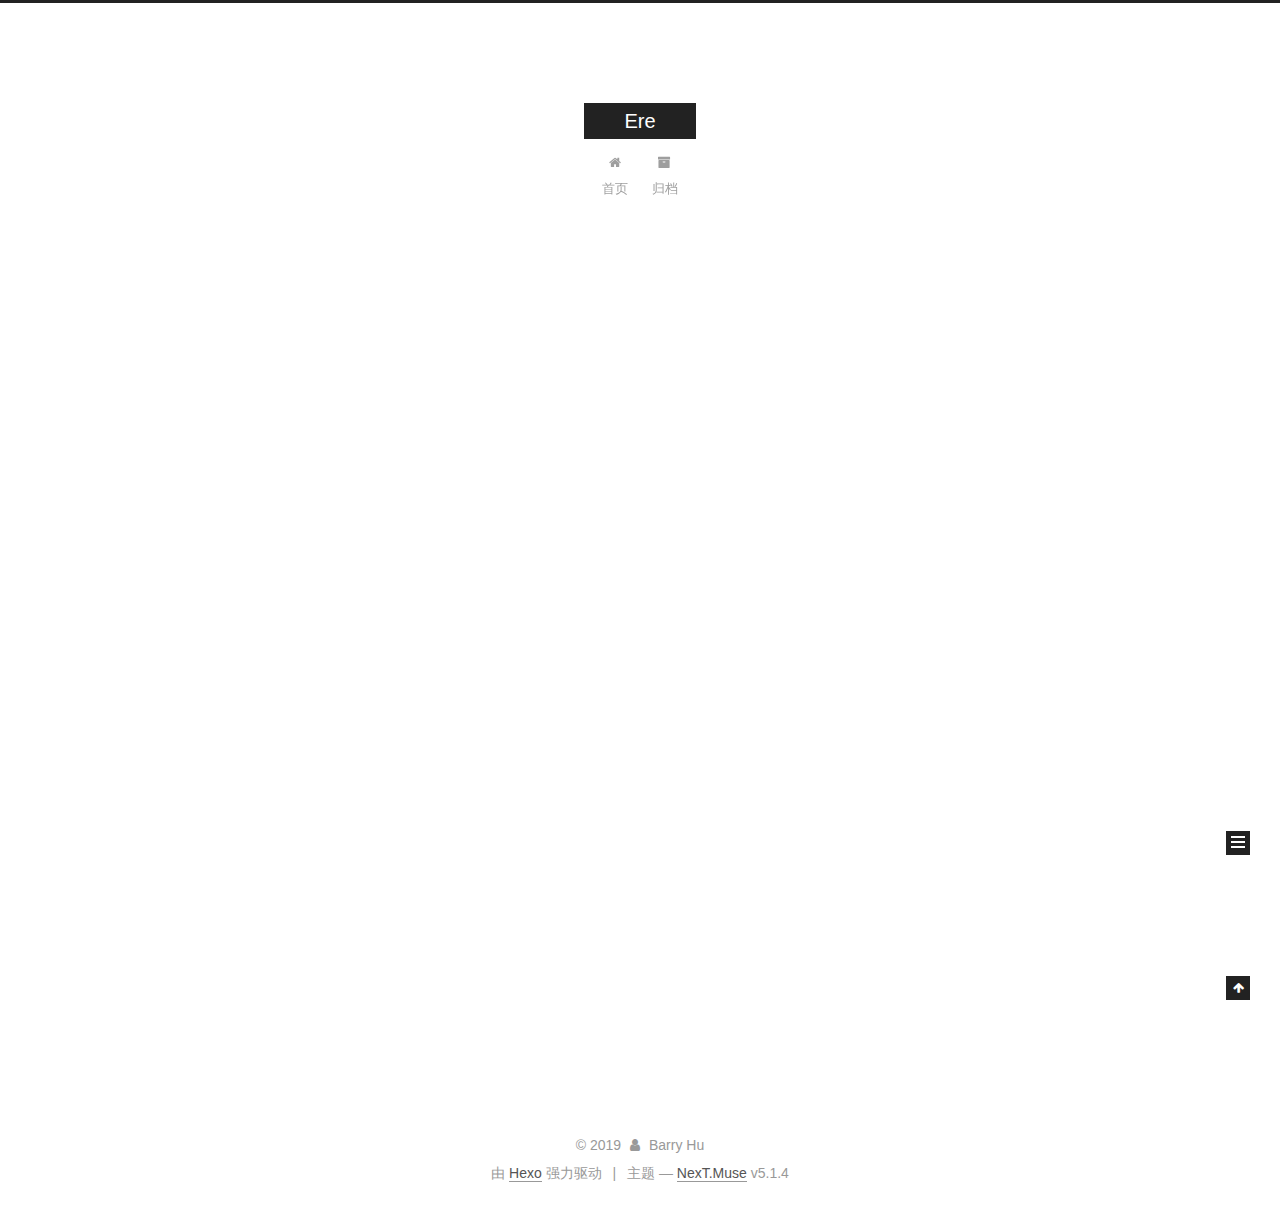
==== commit b539868c: "Site updated: 2019-08-05 22:25:08" ====
--- a/index.html
+++ b/index.html
@@ -229,6 +229,132 @@
   
   
   <div class="post-block">
+    <link itemprop="mainEntityOfPage" href="http://yoursite.com/2019/08/05/TestNG入门-一-初识TestNG/">
+
+    <span hidden itemprop="author" itemscope itemtype="http://schema.org/Person">
+      <meta itemprop="name" content="Barry Hu">
+      <meta itemprop="description" content>
+      <meta itemprop="image" content="/images/avatar.gif">
+    </span>
+
+    <span hidden itemprop="publisher" itemscope itemtype="http://schema.org/Organization">
+      <meta itemprop="name" content="Ere">
+    </span>
+
+    
+      <header class="post-header">
+
+        
+        
+          <h1 class="post-title" itemprop="name headline">
+                
+                <a class="post-title-link" href="/2019/08/05/TestNG入门-一-初识TestNG/" itemprop="url">TestNG入门-一-初识TestNG</a></h1>
+        
+
+        <div class="post-meta">
+          <span class="post-time">
+            
+              <span class="post-meta-item-icon">
+                <i class="fa fa-calendar-o"></i>
+              </span>
+              
+                <span class="post-meta-item-text">发表于</span>
+              
+              <time title="创建于" itemprop="dateCreated datePublished" datetime="2019-08-05T22:20:54+08:00">
+                2019-08-05
+              </time>
+            
+
+            
+
+            
+          </span>
+
+          
+
+          
+            
+          
+
+          
+          
+
+          
+
+          
+
+          
+
+        </div>
+      </header>
+    
+
+    
+    
+    
+    <div class="post-body" itemprop="articleBody">
+
+      
+      
+
+      
+        
+          
+          TestNG入门小结初识TestNGTestNG是什么​    TestNG是一个测试框架，其灵感来自JUnit和NUnit，但引入了一些新的功能，使其功能更强大，使用更方便。TestNG是一个开源自动化测试框架;TestNG表示下一代(Next Generation的首字母)。 TestNG类似于
+          ...
+          <!--noindex-->
+          <div class="post-button text-center">
+            <a class="btn" href="/2019/08/05/TestNG入门-一-初识TestNG/#more" rel="contents">
+              阅读全文 &raquo;
+            </a>
+          </div>
+          <!--/noindex-->
+        
+      
+    </div>
+    
+    
+    
+
+    
+
+    
+
+    
+
+    <footer class="post-footer">
+      
+
+      
+
+      
+
+      
+      
+        <div class="post-eof"></div>
+      
+    </footer>
+  </div>
+  
+  
+  
+  </article>
+
+
+    
+      
+
+  
+
+  
+  
+  
+
+  <article class="post post-type-normal" itemscope itemtype="http://schema.org/Article">
+  
+  
+  
+  <div class="post-block">
     <link itemprop="mainEntityOfPage" href="http://yoursite.com/2019/08/03/hello-world/">
 
     <span hidden itemprop="author" itemscope itemtype="http://schema.org/Person">
@@ -300,52 +426,16 @@
       
         
           
-            <p>起因是我在上操作系统实验课的时候遇到一些问题疑惑了好久，最后在一个学长的个人博客中得到了启发，所以想把各种各样的事情写进博客中，一来是为了方便后人，二来也是为自己以后留一个存档，万一哪天要用到呢。</p>
-<p>由于各种各样的原因，我把我准备搭建博客的计划鸽了好久，也算是从零开始的计划吧，那就从部署博客开始写起吧。</p>
-<h2 id="安装该安装的"><a href="#安装该安装的" class="headerlink" title="安装该安装的"></a>安装该安装的</h2><p>首先我使用的是hexo框架，而在hexo官网上写着，首先需要安装git和nodejs，反正照着安装就是了。</p>
-<h3 id="Git"><a href="#Git" class="headerlink" title="Git"></a>Git</h3><p>每一个git使用者都绕不开的软件<a href="https://git-scm.com/" target="_blank" rel="noopener">git</a></p>
-<p>只后就是一路next，完成后打开git。在这之后是绑定我们本地仓库和github之间的联系。这里输入你github上的email账号</p>
-<figure class="highlight bash"><table><tr><td class="gutter"><pre><span class="line">1</span><br></pre></td><td class="code"><pre><span class="line">$ ssh-keygen-t rsa-C <span class="string">"XXXXXX@youremail.com"</span></span><br></pre></td></tr></table></figure>
-
-<p>没有报错成功创建之后就可以进入下一步了</p>
-<p>一般情况下.ssh文件夹创建在C/User/username 中，打开.ssh文件夹，找到id_rsa文件，可能有两个，找到格式如下的</p>
-<p>ssh-rsa</p>
-<p>AAAAB3NzaC1yc2EAAAADAQABAAABAQDIskXqZF3SSFtACK6zoNGJabikTBC3kig6+4j4dCq1tswhA9YkuJCi0WpRmGYWBQ67dyT2or7RedFZlULLZN3nL6AWlo5V2jRXw4WQxCon2rU1p122wmiTzqYOfsykjwullWV4bYcZU4n77A4/9WwlSqZCpEbcdwV8IMkvwfJUInSWqTvmYMcKTWu8yad5DZ2v7LBWfgsL/Tfx7aEB8UjDNJ6SPw30Yijy+62YrftYGgbuwoiL9hDNGO2LfjgOkglHTBJaZe31uQLLWc5uCzd+7Dgh7RaKMmeuz2Uv7yqm/IEU9jH8cPMR9YRPIhmzg38G2s9ILn27QqW9j1hrFY1V <a href="mailto:15229020556@163.com" target="_blank" rel="noopener">15229020556@163.com</a></p>
-<p>有了密钥之后登陆github网站。在个人设置中找到SSH and GPG keys</p>
-<p><img src="/2019/08/03/hello-world/QQ%E6%88%AA%E5%9B%BE20190803163528.png" alt="QQ截图20190803163528"></p>
-<p>此处新建new key，名字随意，内容为刚刚.ssh文件夹内其中的内容</p>
-<p><img src="/2019/08/03/hello-world/QQ%E6%88%AA%E5%9B%BE20190803163644.png" alt="QQ截图20190803163644"></p>
-<p>之后尝试是否绑定成功</p>
-<figure class="highlight plain"><table><tr><td class="gutter"><pre><span class="line">1</span><br></pre></td><td class="code"><pre><span class="line">$ ssh -T github@github.com</span><br></pre></td></tr></table></figure>
-
-<p>若内容出现You’ve successfuilly authticated,but Github does not provide shell accedd，则表示已经成功,接下来设置一些其他的信息</p>
-<figure class="highlight plain"><table><tr><td class="gutter"><pre><span class="line">1</span><br><span class="line">2</span><br></pre></td><td class="code"><pre><span class="line">$ git config --global user.name &quot;yourname&quot;</span><br><span class="line">$ git config --global user.emal &quot;youremail&quot;</span><br></pre></td></tr></table></figure>
-
-<p>git部分就到此为止了</p>
-<h3 id="Nodejs"><a href="#Nodejs" class="headerlink" title="Nodejs"></a>Nodejs</h3><p>老样子，一键下载，这里最好是在Nodejs中文网下载，在官网下载速度比较慢。<a href="http://nodejs.cn/" target="_blank" rel="noopener">Nodejs</a></p>
-<h3 id="Hexo"><a href="#Hexo" class="headerlink" title="Hexo"></a>Hexo</h3><p>官方网站在<a href="https://hexo.io/zh-cn/" target="_blank" rel="noopener">这里</a>，你也可以去了解一下你想要了解的信息。还是先下载。</p>
-<figure class="highlight bash"><table><tr><td class="gutter"><pre><span class="line">1</span><br></pre></td><td class="code"><pre><span class="line">$ npm install hexo -g</span><br></pre></td></tr></table></figure>
-
-<p>正常安装完就行</p>
-<h2 id="Hexo部署"><a href="#Hexo部署" class="headerlink" title="Hexo部署"></a>Hexo部署</h2><p>首先找到一个你想要在本地部署的文件夹，例如D/blog，在控制台转到此目录，初始化博客</p>
-<figure class="highlight plain"><table><tr><td class="gutter"><pre><span class="line">1</span><br></pre></td><td class="code"><pre><span class="line">$ hexo init</span><br></pre></td></tr></table></figure>
-
-<p>之后就能开始使用了</p>
-<figure class="highlight plain"><table><tr><td class="gutter"><pre><span class="line">1</span><br><span class="line">2</span><br></pre></td><td class="code"><pre><span class="line">$ hexo g # 生成</span><br><span class="line">$ hexo s # 启动服务</span><br></pre></td></tr></table></figure>
-
-<p>一般情况在，此时在<a href="https://localhost:4000就能看到你博客的内容了。" target="_blank" rel="noopener">https://localhost:4000就能看到你博客的内容了。</a></p>
-<p>之后需要将它部署到github上，在github上新建仓库，并找到ssh</p>
-<p><img src="/2019/08/03/hello-world/QQ%E6%88%AA%E5%9B%BE20190803165729.png" alt="QQ截图20190803165729"></p>
-<p>再找到根目录中的_config.yml中的deploy部分</p>
-<figure class="highlight plain"><table><tr><td class="gutter"><pre><span class="line">1</span><br><span class="line">2</span><br><span class="line">3</span><br><span class="line">4</span><br></pre></td><td class="code"><pre><span class="line">deploy:</span><br><span class="line">  type: git</span><br><span class="line">  repository: git@github.com:NuRong-Ere/NuRong-Ere.github.io.git</span><br><span class="line">  branch: master</span><br></pre></td></tr></table></figure>
-
-<p>最后部署</p>
-<figure class="highlight plain"><table><tr><td class="gutter"><pre><span class="line">1</span><br></pre></td><td class="code"><pre><span class="line">hexo d</span><br></pre></td></tr></table></figure>
-
-<h2 id="常见Hexo命令"><a href="#常见Hexo命令" class="headerlink" title="常见Hexo命令"></a>常见Hexo命令</h2><figure class="highlight plain"><table><tr><td class="gutter"><pre><span class="line">1</span><br><span class="line">2</span><br><span class="line">3</span><br><span class="line">4</span><br><span class="line">5</span><br><span class="line">6</span><br><span class="line">7</span><br><span class="line">8</span><br><span class="line">9</span><br><span class="line">10</span><br></pre></td><td class="code"><pre><span class="line">hexo new &quot;postName&quot; #新建文章</span><br><span class="line">hexo new page &quot;pageName&quot; #新建页面</span><br><span class="line">hexo generate #生成静态页面至public目录</span><br><span class="line">hexo server #开启预览访问端口（默认端口4000，&apos;ctrl + c&apos;关闭server）</span><br><span class="line">hexo deploy #部署到GitHub</span><br><span class="line">hexo help  # 查看帮助</span><br><span class="line">hexo version  #查看Hexo的版本</span><br><span class="line"></span><br><span class="line">hexo s -g #生成并本地预览</span><br><span class="line">hexo d -g #生成并上传</span><br></pre></td></tr></table></figure>
-
-
-          
+          起因是我在上操作系统实验课的时候遇到一些问题疑惑了好久，最后在一个学长的个人博客中得到了启发，所以想把各种各样的事情写进博客中，一来是为了方便后人，二来也是为自己以后留一个存档，万一哪天要用到呢。
+由于各种各样的原因，我把我准备搭建博客的计划鸽了好久，也算是从零开始的计划吧，那就从部署博客开始写起吧
+          ...
+          <!--noindex-->
+          <div class="post-button text-center">
+            <a class="btn" href="/2019/08/03/hello-world/#more" rel="contents">
+              阅读全文 &raquo;
+            </a>
+          </div>
+          <!--/noindex-->
         
       
     </div>
@@ -425,7 +515,7 @@
               
                 <a href="/archives/">
               
-                  <span class="site-state-item-count">1</span>
+                  <span class="site-state-item-count">2</span>
                   <span class="site-state-item-name">日志</span>
                 </a>
               </div>
--- a/css/main.css
+++ b/css/main.css
@@ -1822,7 +1822,7 @@
   width: 4px;
   height: 4px;
   border-radius: 50%;
-  background: #25b3a1;
+  background: #09ffff;
 }
 .links-of-blogroll {
   font-size: 13px;
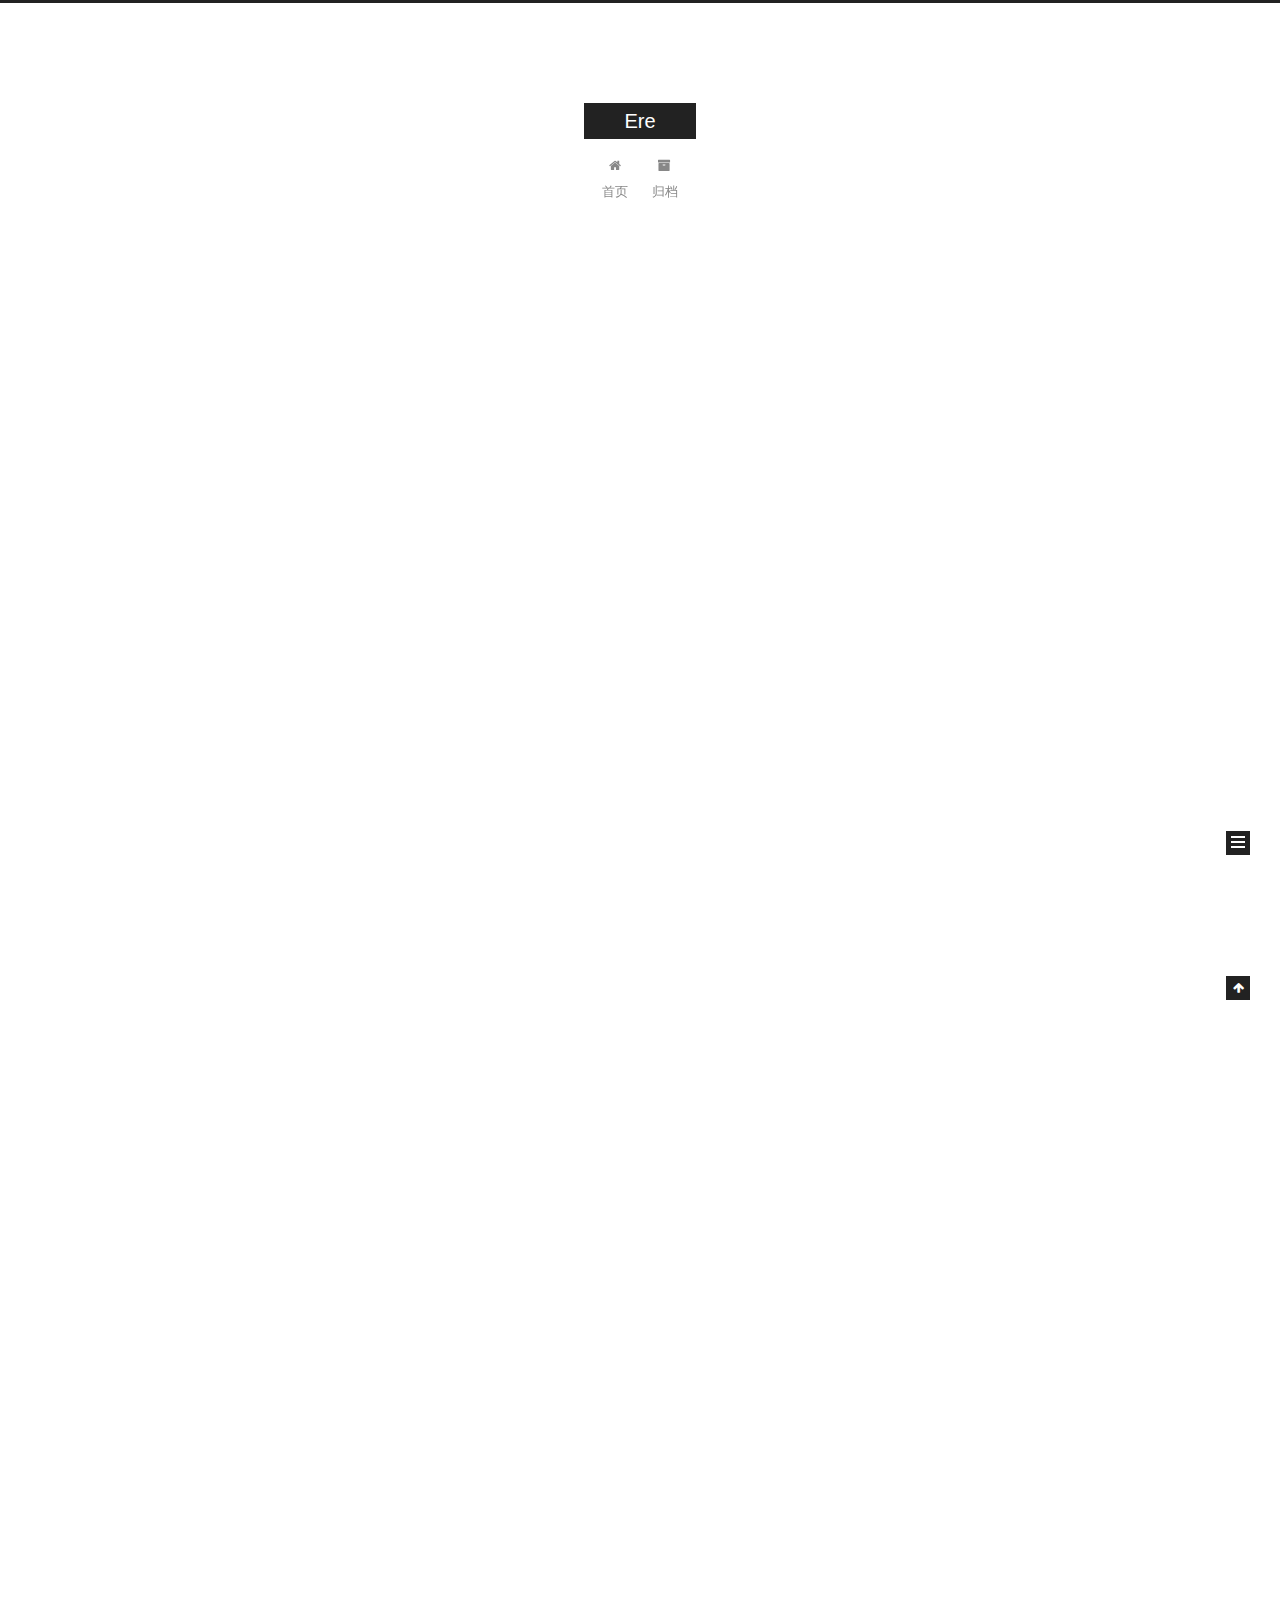
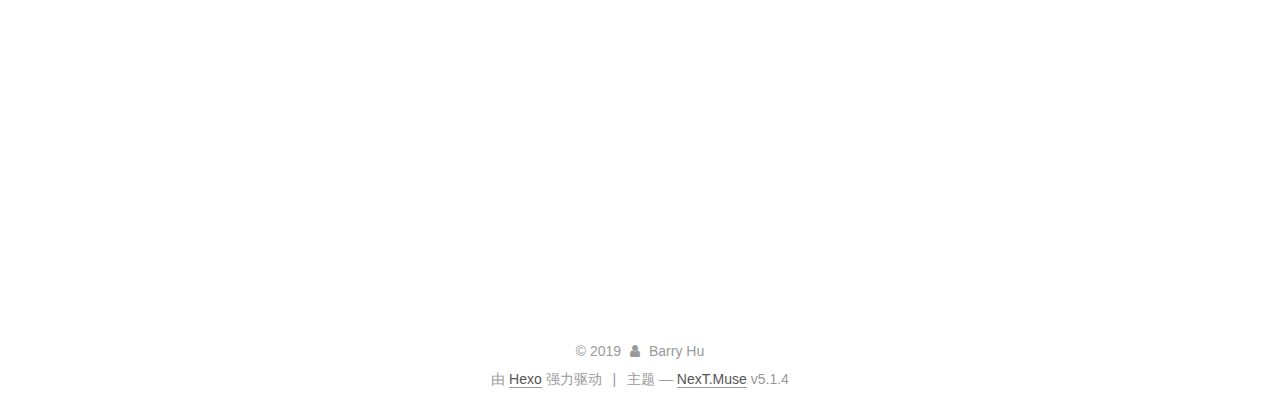
==== commit a2bd8b00: "Site updated: 2019-08-08 12:25:11" ====
--- a/index.html
+++ b/index.html
@@ -229,6 +229,267 @@
   
   
   <div class="post-block">
+    <link itemprop="mainEntityOfPage" href="http://yoursite.com/2019/08/08/TestNG入门-一-TestNG的语法介绍/">
+
+    <span hidden itemprop="author" itemscope itemtype="http://schema.org/Person">
+      <meta itemprop="name" content="Barry Hu">
+      <meta itemprop="description" content>
+      <meta itemprop="image" content="/images/avatar.gif">
+    </span>
+
+    <span hidden itemprop="publisher" itemscope itemtype="http://schema.org/Organization">
+      <meta itemprop="name" content="Ere">
+    </span>
+
+    
+      <header class="post-header">
+
+        
+        
+          <h1 class="post-title" itemprop="name headline">
+                
+                <a class="post-title-link" href="/2019/08/08/TestNG入门-一-TestNG的语法介绍/" itemprop="url">TestNG入门-一-TestNG的语法介绍</a></h1>
+        
+
+        <div class="post-meta">
+          <span class="post-time">
+            
+              <span class="post-meta-item-icon">
+                <i class="fa fa-calendar-o"></i>
+              </span>
+              
+                <span class="post-meta-item-text">发表于</span>
+              
+              <time title="创建于" itemprop="dateCreated datePublished" datetime="2019-08-08T12:21:38+08:00">
+                2019-08-08
+              </time>
+            
+
+            
+
+            
+          </span>
+
+          
+
+          
+            
+          
+
+          
+          
+
+          
+
+          
+
+          
+
+        </div>
+      </header>
+    
+
+    
+    
+    
+    <div class="post-body" itemprop="articleBody">
+
+      
+      
+
+      
+        
+          
+          TestNG入门小结TestNG的语法介绍Test Methods​           凡是使用了@test即可视为测试法
+Test Classes
+​           一个.java为一个类
+Test Groups
+​           一个类可以有多个methods，涉及到接口测试（需要
+          ...
+          <!--noindex-->
+          <div class="post-button text-center">
+            <a class="btn" href="/2019/08/08/TestNG入门-一-TestNG的语法介绍/#more" rel="contents">
+              阅读全文 &raquo;
+            </a>
+          </div>
+          <!--/noindex-->
+        
+      
+    </div>
+    
+    
+    
+
+    
+
+    
+
+    
+
+    <footer class="post-footer">
+      
+
+      
+
+      
+
+      
+      
+        <div class="post-eof"></div>
+      
+    </footer>
+  </div>
+  
+  
+  
+  </article>
+
+
+    
+      
+
+  
+
+  
+  
+  
+
+  <article class="post post-type-normal" itemscope itemtype="http://schema.org/Article">
+  
+  
+  
+  <div class="post-block">
+    <link itemprop="mainEntityOfPage" href="http://yoursite.com/2019/08/08/TestNG入门-一-一个简单的test用例/">
+
+    <span hidden itemprop="author" itemscope itemtype="http://schema.org/Person">
+      <meta itemprop="name" content="Barry Hu">
+      <meta itemprop="description" content>
+      <meta itemprop="image" content="/images/avatar.gif">
+    </span>
+
+    <span hidden itemprop="publisher" itemscope itemtype="http://schema.org/Organization">
+      <meta itemprop="name" content="Ere">
+    </span>
+
+    
+      <header class="post-header">
+
+        
+        
+          <h1 class="post-title" itemprop="name headline">
+                
+                <a class="post-title-link" href="/2019/08/08/TestNG入门-一-一个简单的test用例/" itemprop="url">TestNG入门-一-一个简单的test用例</a></h1>
+        
+
+        <div class="post-meta">
+          <span class="post-time">
+            
+              <span class="post-meta-item-icon">
+                <i class="fa fa-calendar-o"></i>
+              </span>
+              
+                <span class="post-meta-item-text">发表于</span>
+              
+              <time title="创建于" itemprop="dateCreated datePublished" datetime="2019-08-08T12:15:16+08:00">
+                2019-08-08
+              </time>
+            
+
+            
+
+            
+          </span>
+
+          
+
+          
+            
+          
+
+          
+          
+
+          
+
+          
+
+          
+
+        </div>
+      </header>
+    
+
+    
+    
+    
+    <div class="post-body" itemprop="articleBody">
+
+      
+      
+
+      
+        
+          
+          TestNG入门小结一个简单的test用例
+运行Test之后能够得到这个类内所有方法的测试结果 
+
+绿色为测试通过，红色为不通过
+可以看到每个方法和每个类的测试时间，右边标注了总测试数量，通过测试数量和失败数量还有跳过测试数量
+在之后我们会提到测试套件，也就是Test Suite，现在没有用到套件所
+          ...
+          <!--noindex-->
+          <div class="post-button text-center">
+            <a class="btn" href="/2019/08/08/TestNG入门-一-一个简单的test用例/#more" rel="contents">
+              阅读全文 &raquo;
+            </a>
+          </div>
+          <!--/noindex-->
+        
+      
+    </div>
+    
+    
+    
+
+    
+
+    
+
+    
+
+    <footer class="post-footer">
+      
+
+      
+
+      
+
+      
+      
+        <div class="post-eof"></div>
+      
+    </footer>
+  </div>
+  
+  
+  
+  </article>
+
+
+    
+      
+
+  
+
+  
+  
+  
+
+  <article class="post post-type-normal" itemscope itemtype="http://schema.org/Article">
+  
+  
+  
+  <div class="post-block">
     <link itemprop="mainEntityOfPage" href="http://yoursite.com/2019/08/05/TestNG入门-一-初识TestNG/">
 
     <span hidden itemprop="author" itemscope itemtype="http://schema.org/Person">
@@ -515,7 +776,7 @@
               
                 <a href="/archives/">
               
-                  <span class="site-state-item-count">2</span>
+                  <span class="site-state-item-count">4</span>
                   <span class="site-state-item-name">日志</span>
                 </a>
               </div>
--- a/css/main.css
+++ b/css/main.css
@@ -1822,7 +1822,7 @@
   width: 4px;
   height: 4px;
   border-radius: 50%;
-  background: #09ffff;
+  background: #fc8bff;
 }
 .links-of-blogroll {
   font-size: 13px;
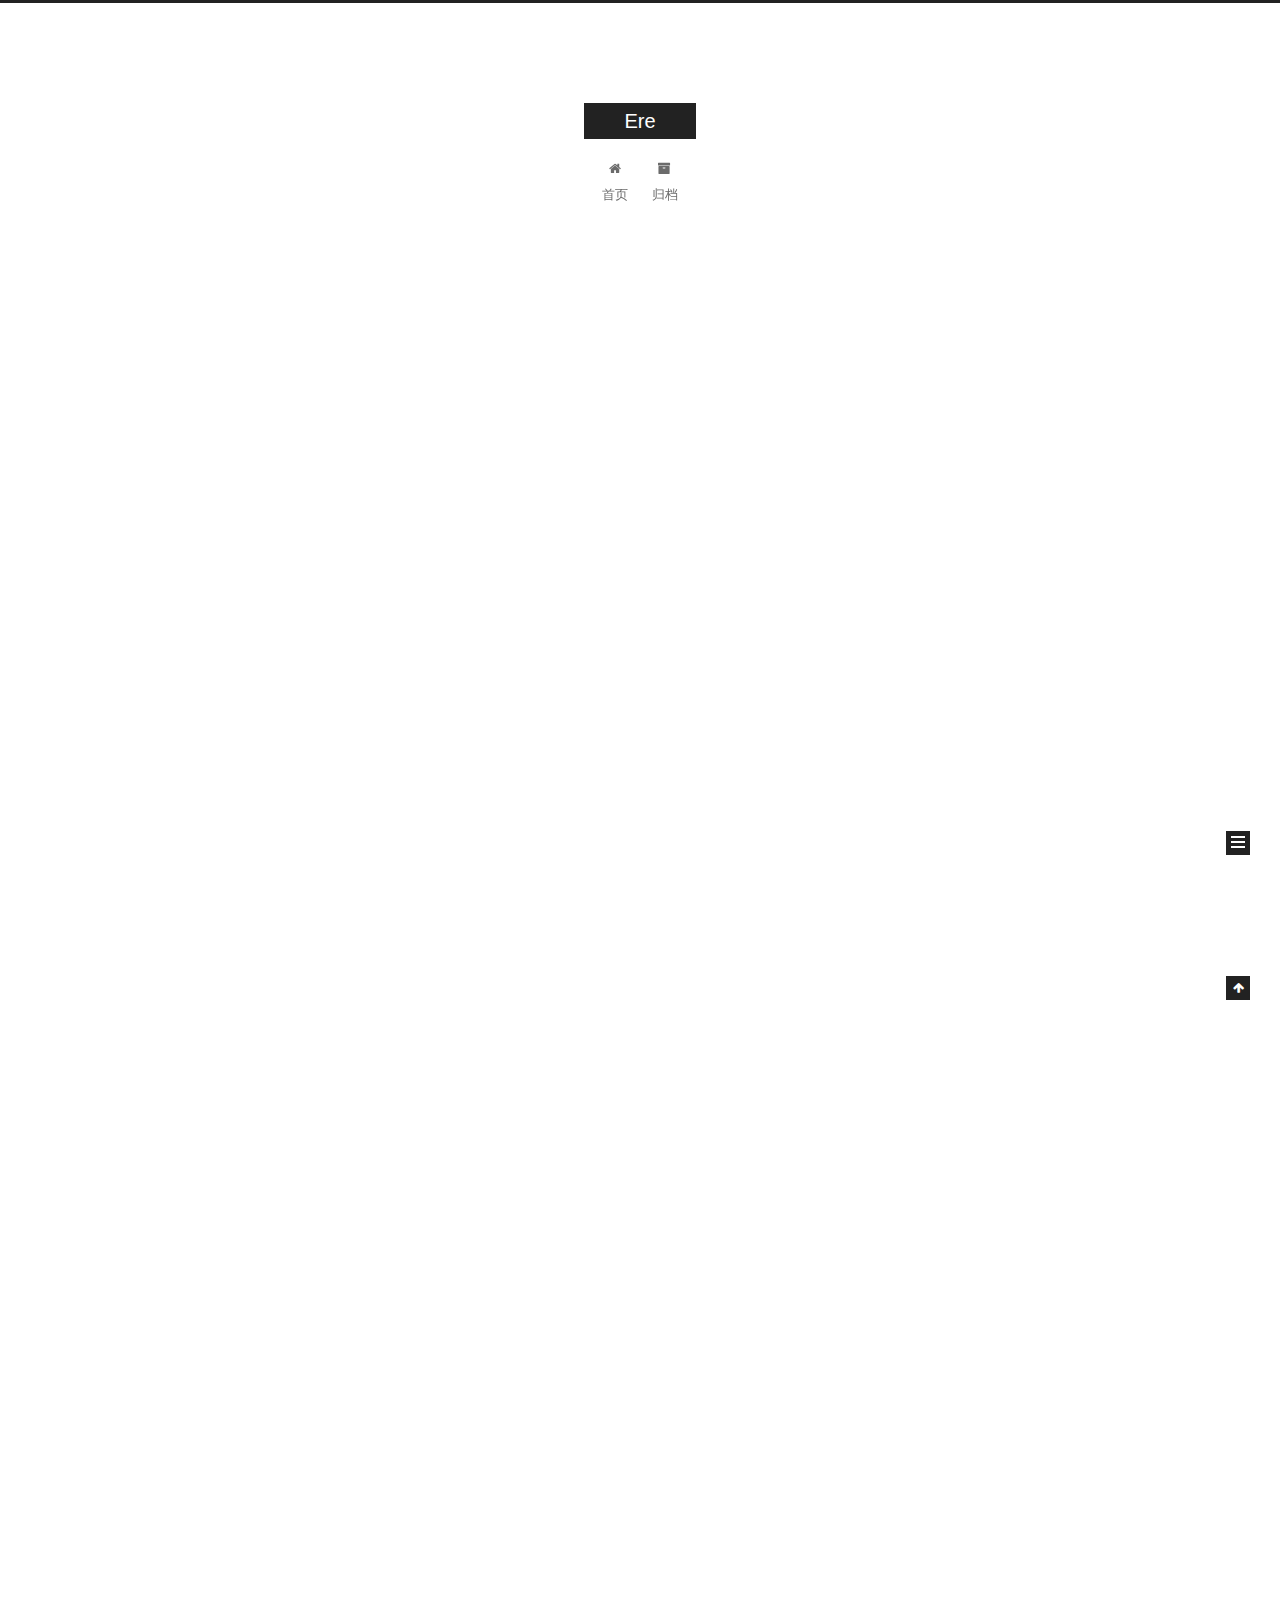
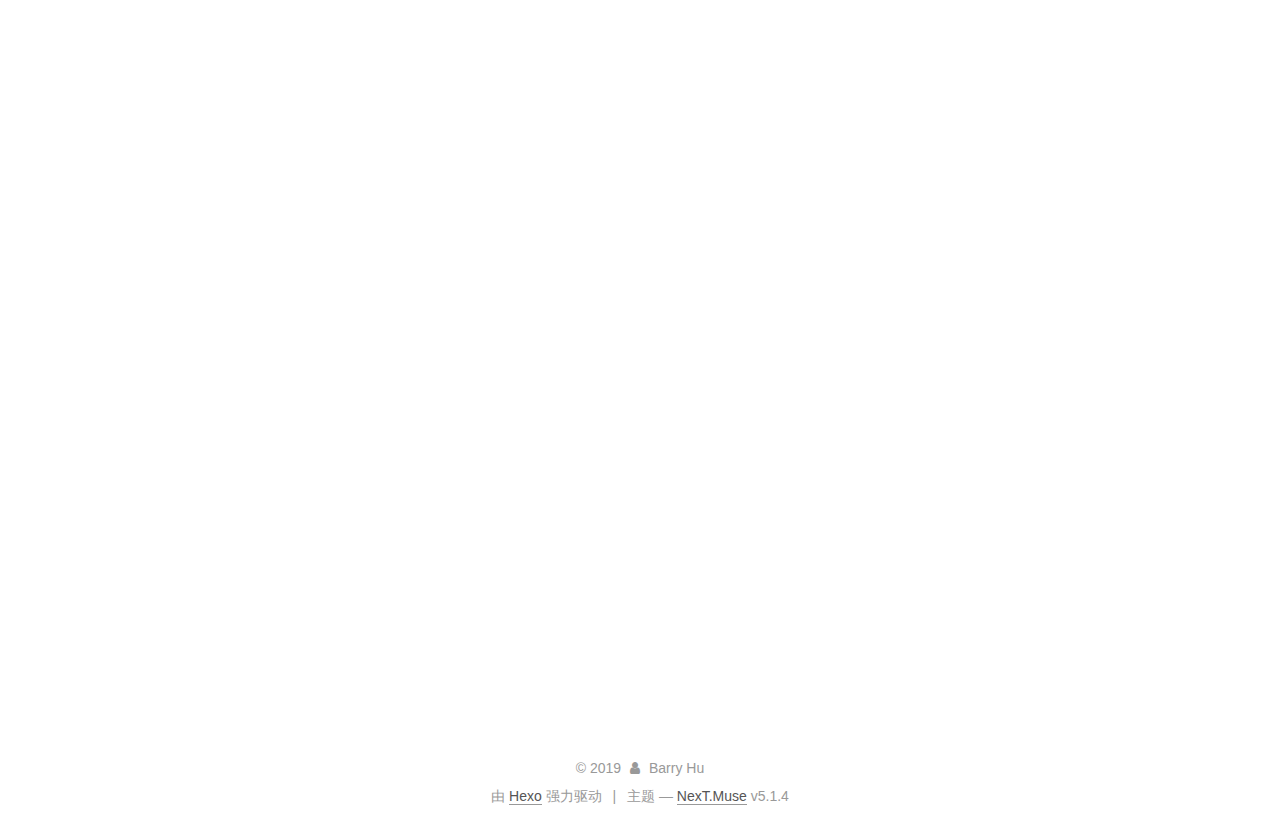
==== commit 8998ce81: "Site updated: 2019-08-09 20:57:24" ====
--- a/index.html
+++ b/index.html
@@ -229,6 +229,138 @@
   
   
   <div class="post-block">
+    <link itemprop="mainEntityOfPage" href="http://yoursite.com/2019/08/09/TestNG入门-一-TestNG-xml文件及Suite套件介绍/">
+
+    <span hidden itemprop="author" itemscope itemtype="http://schema.org/Person">
+      <meta itemprop="name" content="Barry Hu">
+      <meta itemprop="description" content>
+      <meta itemprop="image" content="/images/avatar.gif">
+    </span>
+
+    <span hidden itemprop="publisher" itemscope itemtype="http://schema.org/Organization">
+      <meta itemprop="name" content="Ere">
+    </span>
+
+    
+      <header class="post-header">
+
+        
+        
+          <h1 class="post-title" itemprop="name headline">
+                
+                <a class="post-title-link" href="/2019/08/09/TestNG入门-一-TestNG-xml文件及Suite套件介绍/" itemprop="url">TestNG入门-一-TestNG-xml文件及Suite套件介绍</a></h1>
+        
+
+        <div class="post-meta">
+          <span class="post-time">
+            
+              <span class="post-meta-item-icon">
+                <i class="fa fa-calendar-o"></i>
+              </span>
+              
+                <span class="post-meta-item-text">发表于</span>
+              
+              <time title="创建于" itemprop="dateCreated datePublished" datetime="2019-08-09T20:50:56+08:00">
+                2019-08-09
+              </time>
+            
+
+            
+
+            
+          </span>
+
+          
+
+          
+            
+          
+
+          
+          
+
+          
+
+          
+
+          
+
+        </div>
+      </header>
+    
+
+    
+    
+    
+    <div class="post-body" itemprop="articleBody">
+
+      
+      
+
+      
+        
+          
+          TestNG入门小结TestNG-xml文件及Suite套件介绍.XML文件可以提供的功能：
+可以将不同包，类的测试方法集中到一个套件中有选择的进行执行
+可以重跑失败用例，节省校验时间
+可以使用正则表达式筛选测试方法
+可以把外部参数传入测试方法中
+支持多线程的配置环境
+那么，该如何创建和运用.xml
+          ...
+          <!--noindex-->
+          <div class="post-button text-center">
+            <a class="btn" href="/2019/08/09/TestNG入门-一-TestNG-xml文件及Suite套件介绍/#more" rel="contents">
+              阅读全文 &raquo;
+            </a>
+          </div>
+          <!--/noindex-->
+        
+      
+    </div>
+    
+    
+    
+
+    
+
+    
+
+    
+
+    <footer class="post-footer">
+      
+
+      
+
+      
+
+      
+      
+        <div class="post-eof"></div>
+      
+    </footer>
+  </div>
+  
+  
+  
+  </article>
+
+
+    
+      
+
+  
+
+  
+  
+  
+
+  <article class="post post-type-normal" itemscope itemtype="http://schema.org/Article">
+  
+  
+  
+  <div class="post-block">
     <link itemprop="mainEntityOfPage" href="http://yoursite.com/2019/08/08/TestNG入门-一-TestNG的语法介绍/">
 
     <span hidden itemprop="author" itemscope itemtype="http://schema.org/Person">
@@ -776,7 +908,7 @@
               
                 <a href="/archives/">
               
-                  <span class="site-state-item-count">4</span>
+                  <span class="site-state-item-count">5</span>
                   <span class="site-state-item-name">日志</span>
                 </a>
               </div>
--- a/css/main.css
+++ b/css/main.css
@@ -1822,7 +1822,7 @@
   width: 4px;
   height: 4px;
   border-radius: 50%;
-  background: #fc8bff;
+  background: #ff9abd;
 }
 .links-of-blogroll {
   font-size: 13px;
